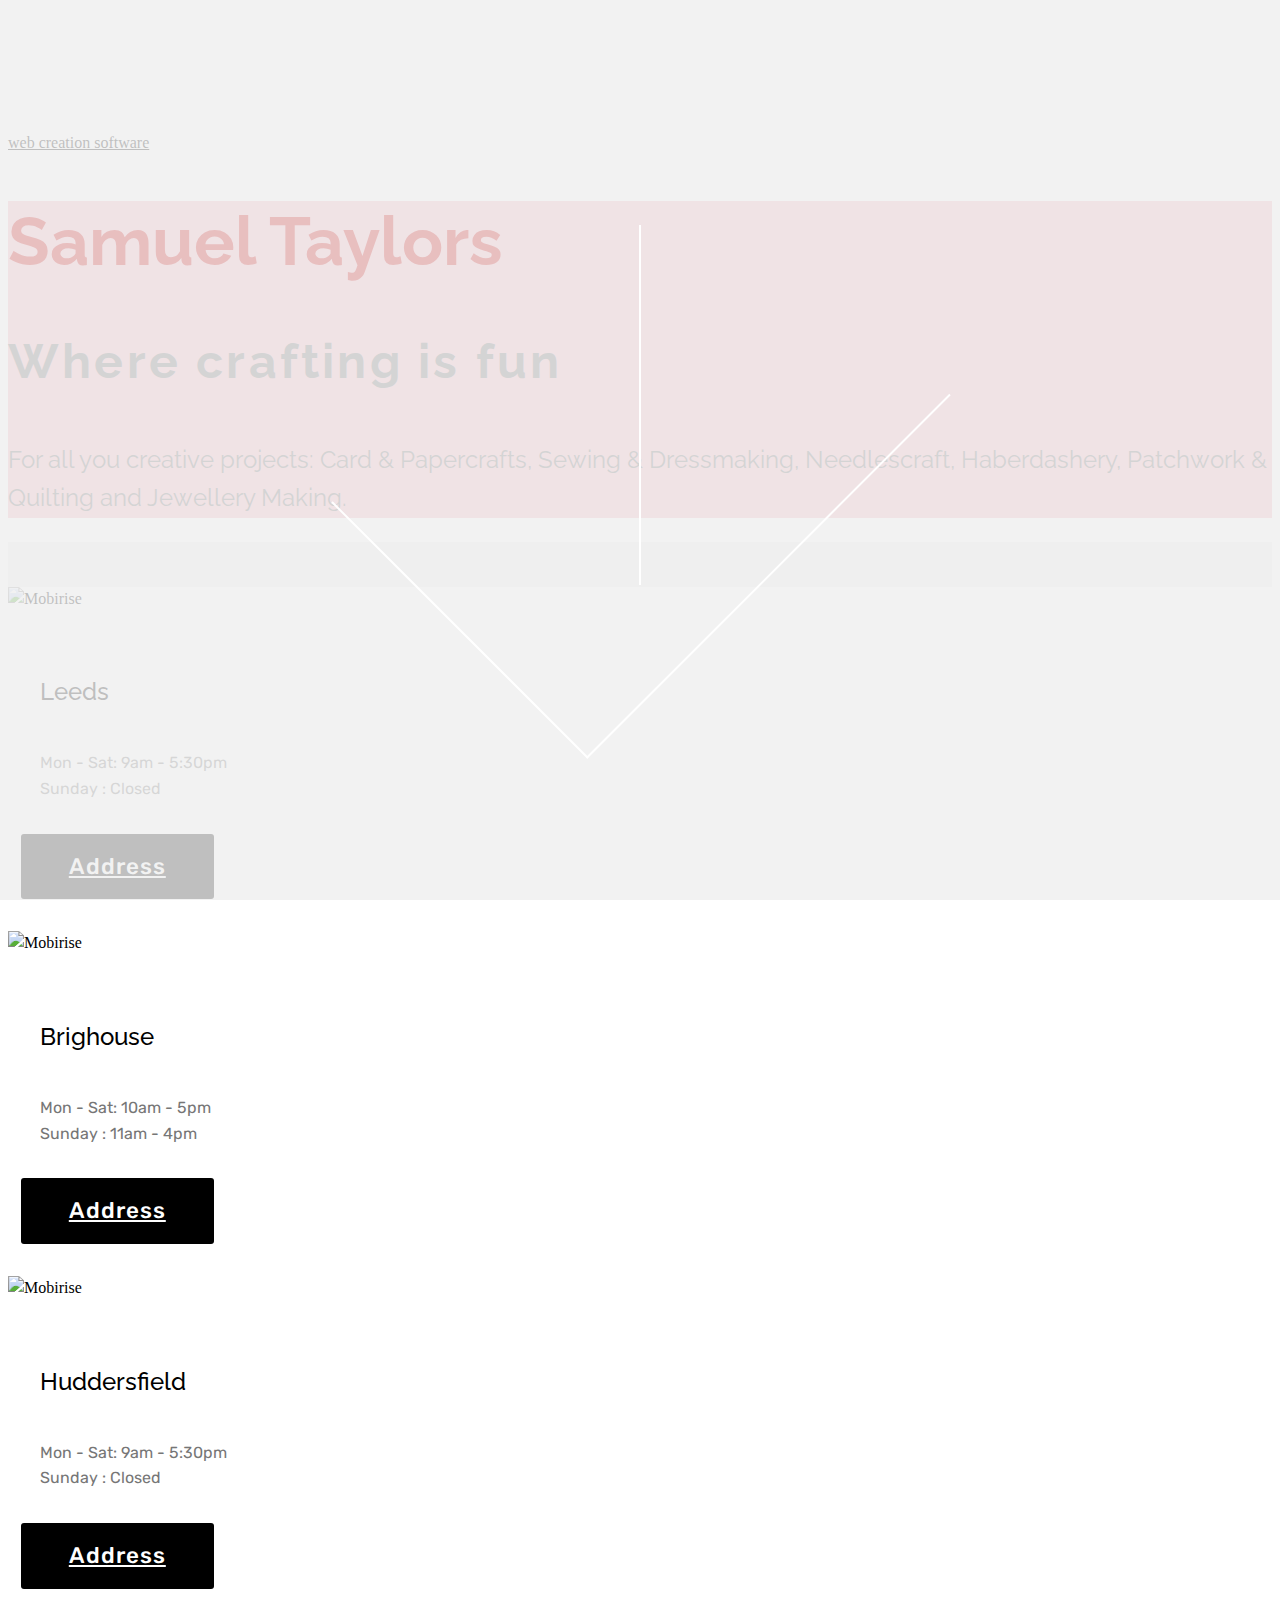
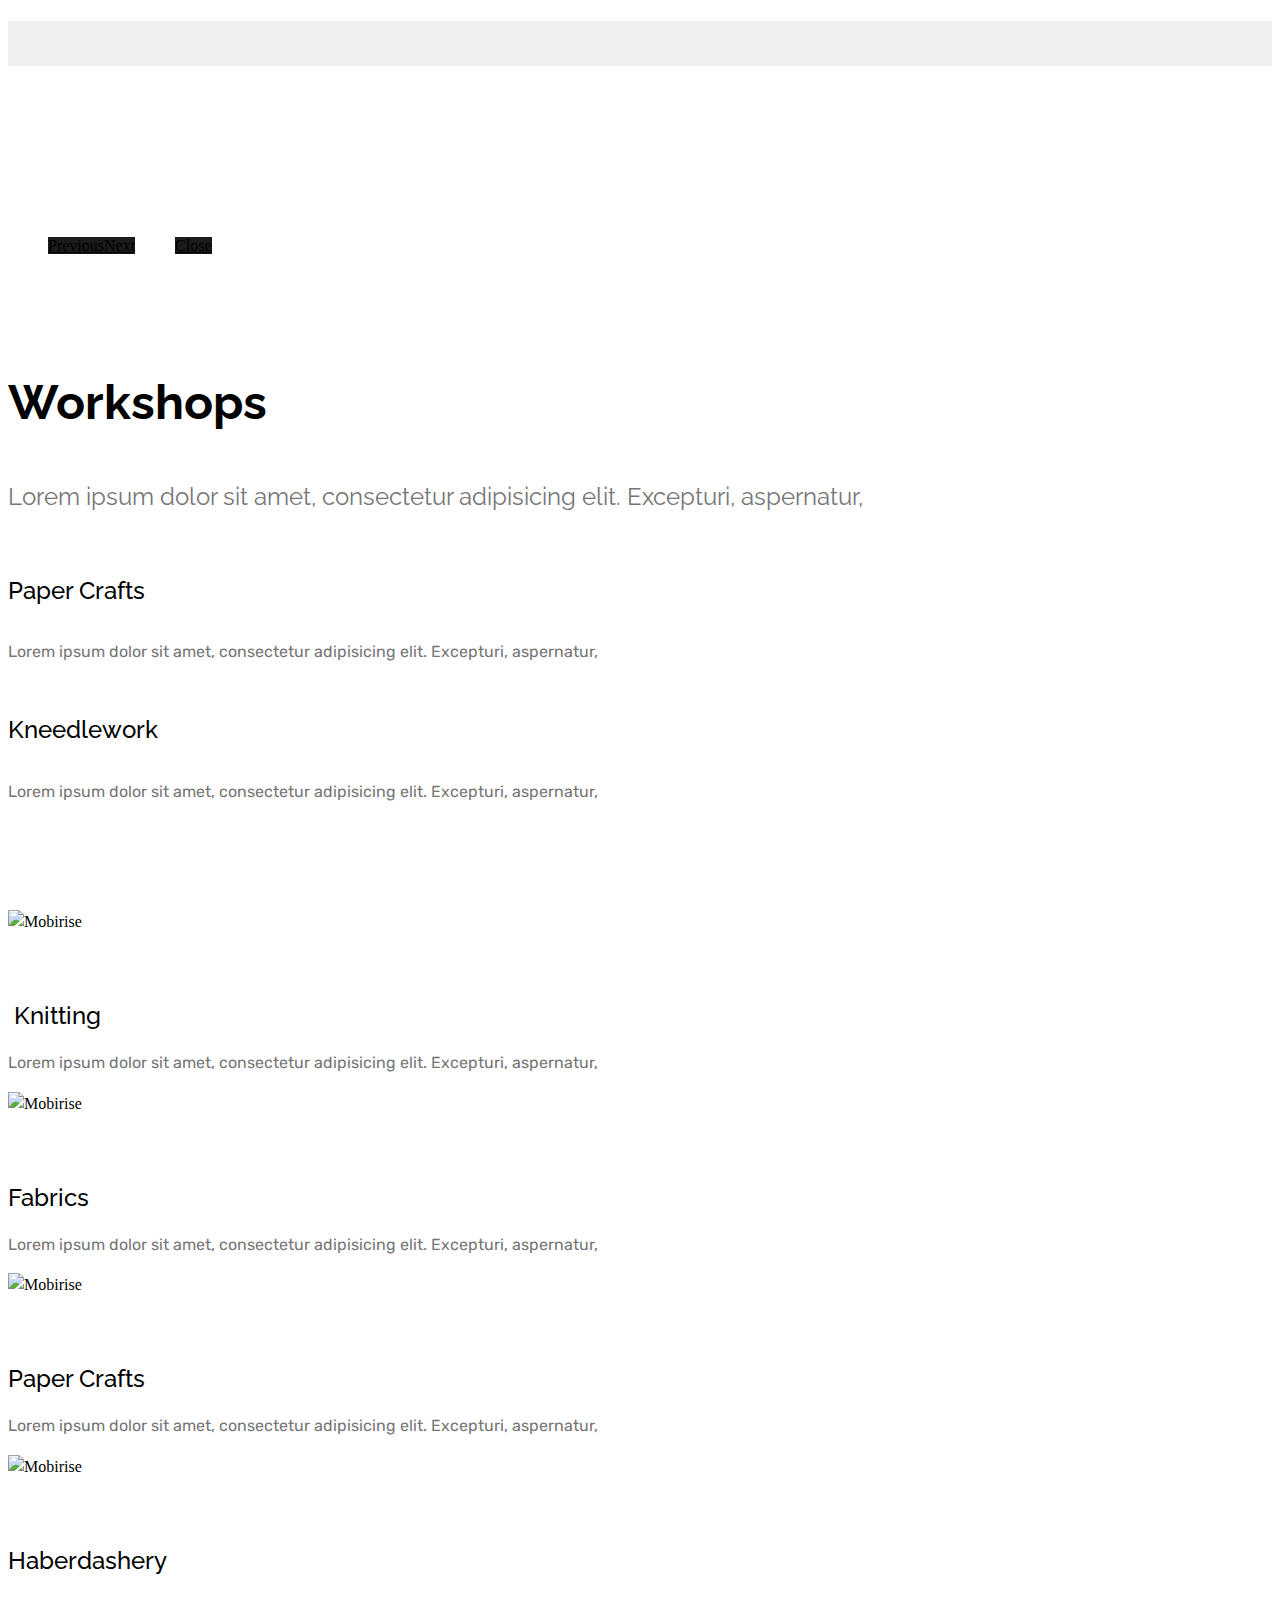
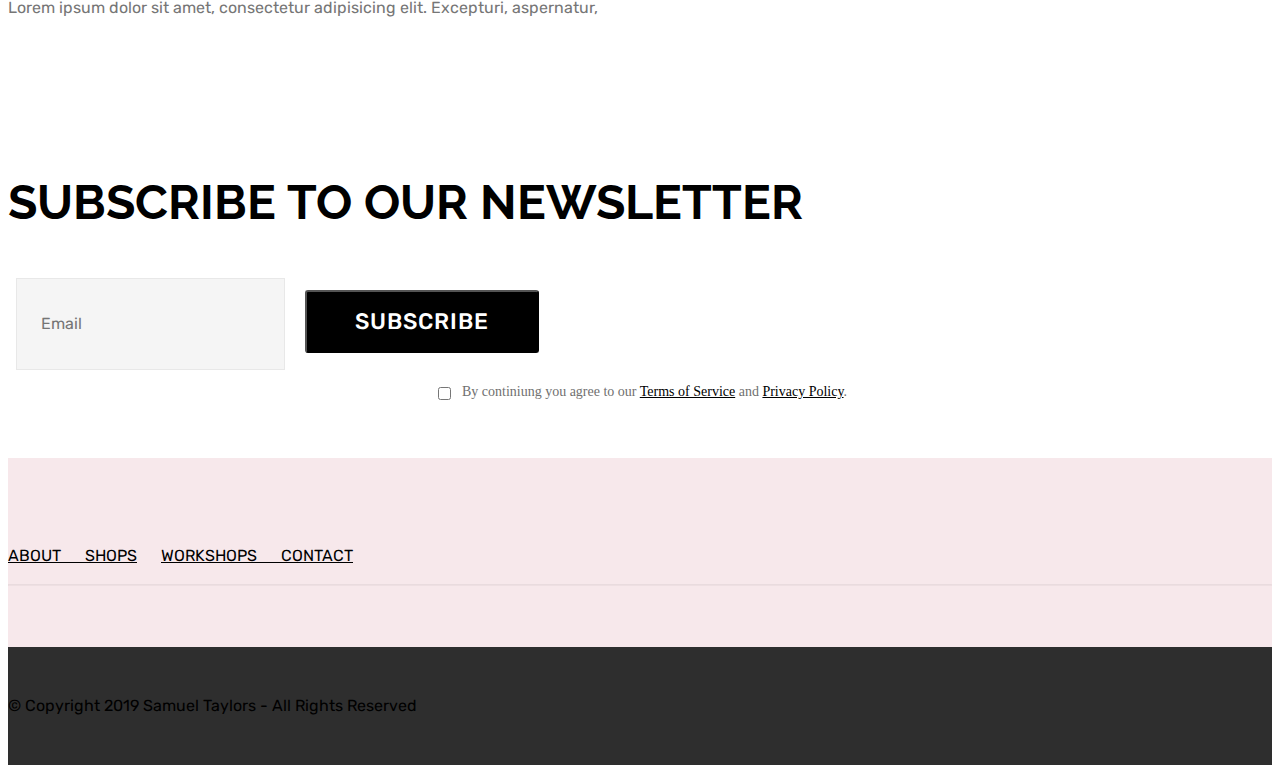
==== index.html @ 4680804d "A11y index.html" ====
<!DOCTYPE html>
<html lang="en">
<head>
  <!-- Site made with Mobirise Website Builder v4.9.1, https://mobirise.com -->
  <meta charset="UTF-8">
  <meta http-equiv="X-UA-Compatible" content="IE=edge">
  <meta name="generator" content="Mobirise v4.9.1, mobirise.com">
  <meta name="viewport" content="width=device-width, initial-scale=1, minimum-scale=1">
  <link rel="shortcut icon" href="assets/images/logo-122x117.png" type="image/x-icon">
  <meta name="description" content="">
  <title>Home</title>
  <link rel="stylesheet" href="assets/web/assets/mobirise-icons/mobirise-icons.css">
  <link rel="stylesheet" href="assets/tether/tether.min.css">
  <link rel="stylesheet" href="assets/bootstrap/css/bootstrap.min.css">
  <link rel="stylesheet" href="assets/bootstrap/css/bootstrap-grid.min.css">
  <link rel="stylesheet" href="assets/bootstrap/css/bootstrap-reboot.min.css">
  <link rel="stylesheet" href="assets/gdpr-plugin/gdpr-styles.css">
  <link rel="stylesheet" href="assets/dropdown/css/style.css">
  <link rel="stylesheet" href="assets/socicon/css/styles.css">
  <link rel="stylesheet" href="assets/theme/css/style.css">
  <link rel="stylesheet" href="assets/gallery/style.css">
  <link rel="stylesheet" href="assets/mobirise/css/mbr-additional.css" type="text/css">
  
  
  
</head>
<body>
  <section class="menu cid-rgDtXICFi7" once="menu" id="menu2-3">

    

    <nav class="navbar navbar-expand beta-menu navbar-dropdown align-items-center navbar-fixed-top navbar-toggleable-sm bg-color transparent">
        <button class="navbar-toggler navbar-toggler-right" type="button" data-toggle="collapse" data-target="#navbarSupportedContent" aria-controls="navbarSupportedContent" aria-expanded="false" aria-label="Toggle navigation">
            <div class="hamburger">
                <span></span>
                <span></span>
                <span></span>
                <span></span>
            </div>
        </button>
        <div class="menu-logo">
            <div class="navbar-brand">
                <span class="navbar-logo">
                    
                        <img src="assets/images/logo-122x117.png" alt="" title="" style="height: 6.7rem;">
                    
                </span>
                
            </div>
        </div>
        <div class="collapse navbar-collapse" id="navbarSupportedContent">
            <ul class="navbar-nav nav-dropdown nav-right" data-app-modern-menu="true"><li class="nav-item">
                    <a class="nav-link link text-black display-4" href="index.html">
                        Home</a>
                </li>
                <li class="nav-item">
                    <a class="nav-link link text-black display-4" href="contacts.html">
                        Contact</a>
                </li></ul>
            
        </div>
    </nav>
</section>

<section class="engine"><a href="https://mobirise.info/i">web creation software</a></section><section class="header10 cid-rgE1IHAUk3 mbr-fullscreen" id="header10-5">

    

    

    <div class="container">
        <div class="media-container-column mbr-white p-5 align-left col-lg-8 col-md-10 ml-auto">
            <h1 class="mbr-section-title mbr-bold pb-3 mbr-fonts-style display-1">
                Samuel Taylors</h1>
            <h3 class="mbr-section-subtitle mbr-light pb-3 mbr-fonts-style display-2">
                Where crafting is fun</h3>
            <p class="mbr-text pb-3 mbr-fonts-style display-5">
               For all you creative projects: Card &amp; Papercrafts, Sewing &amp; Dressmaking, Needlescraft, Haberdashery, Patchwork &amp; Quilting and Jewellery Making.</p>
            
        </div>
    </div>

    <div class="mbr-arrow hidden-sm-down">
        <a href="#next" aria-hidden="true" tabindex="-1">
            <i class="mbri-down mbr-iconfont"></i>
        </a>
    </div>
</section>

<section class="features3 cid-rgEeWAbpLh" id="features3-k">

    

    
    <div class="container">
        <div class="media-container-row">
            <div class="card p-3 col-12 col-md-6 col-lg-4">
                <div class="card-wrapper">
                    <div class="card-img">
                        <img src="assets/images/14592047-1698384100491399-7368261587380994048-n-1-676x676.jpg" alt="Mobirise" title="">
                    </div>
                    <div class="card-box">
                        <h4 class="card-title mbr-fonts-style display-5">
                            Leeds</h4>
                        <p class="mbr-text mbr-fonts-style display-7">Mon - Sat: 9am - 5:30pm 
<br>Sunday : Closed</p>
                    </div>
                    <div class="mbr-section-btn text-center"><a href="shops.html" class="btn btn-primary display-4">
                            Address</a></div>
                </div>
            </div>

            <div class="card p-3 col-12 col-md-6 col-lg-4">
                <div class="card-wrapper">
                    <div class="card-img">
                        <img src="assets/images/11262901-435699839951366-1757682902-n-676x676.jpg" alt="Mobirise" title="">
                    </div>
                    <div class="card-box">
                        <h4 class="card-title mbr-fonts-style display-5">Brighouse</h4>
                        <p class="mbr-text mbr-fonts-style display-7">Mon - Sat: 10am - 5pm 
<br>Sunday : 11am - 4pm</p>
                    </div>
                    <div class="mbr-section-btn text-center"><a href="shops.html" class="btn btn-primary display-4">
                            Address</a></div>
                </div>
            </div>

            <div class="card p-3 col-12 col-md-6 col-lg-4">
                <div class="card-wrapper">
                    <div class="card-img">
                        <img src="assets/images/15877403-1511695622178359-7654838121950871552-n-676x676.jpg" alt="Mobirise" title="">
                    </div>
                    <div class="card-box">
                        <h4 class="card-title mbr-fonts-style display-5">
                            Huddersfield</h4>
                        <p class="mbr-text mbr-fonts-style display-7">Mon - Sat: 9am - 5:30pm 
<br>Sunday : Closed</p>
                    </div>
                    <div class="mbr-section-btn text-center"><a href="shops.html" class="btn btn-primary display-4">
                            Address</a></div>
                </div>
            </div>

            
        </div>
    </div>
</section>

<section class="mbr-gallery mbr-slider-carousel cid-rgE2yT3lCL" id="gallery3-e">

    

    <div>
        <div><!-- Filter --><!-- Gallery --><div class="mbr-gallery-row"><div class="mbr-gallery-layout-default"><div><div><div class="mbr-gallery-item mbr-gallery-item--p0" data-video-url="false" data-tags="Awesome"><div href="#lb-gallery3-e" data-slide-to="0" data-toggle="modal"><img src="assets/images/emma-louise-comerford-765886-unsplash-1-2000x1250-800x450.jpg" alt="" title=""><span class="icon-focus"></span></div></div><div class="mbr-gallery-item mbr-gallery-item--p0" data-video-url="false" data-tags="Awesome"><div href="#lb-gallery3-e" data-slide-to="1" data-toggle="modal"><img src="assets/images/olliss-145098-unsplash-1-2000x1333-800x449.jpg" alt="" title=""><span class="icon-focus"></span></div></div><div class="mbr-gallery-item mbr-gallery-item--p0" data-video-url="false" data-tags="Responsive"><div href="#lb-gallery3-e" data-slide-to="2" data-toggle="modal"><img src="assets/images/jo-szczepanska-57782-unsplash-2000x1333-800x450.jpg" alt="" title=""><span class="icon-focus"></span></div></div><div class="mbr-gallery-item mbr-gallery-item--p0" data-video-url="false" data-tags="Animated"><div href="#lb-gallery3-e" data-slide-to="3" data-toggle="modal"><img src="assets/images/prince-abid-653931-unsplash-2000x1333-800x450.jpg" alt="" title=""><span class="icon-focus"></span></div></div></div></div><div class="clearfix"></div></div></div><!-- Lightbox --><div data-app-prevent-settings="" class="mbr-slider modal fade carousel slide" tabindex="-1" data-keyboard="true" data-interval="false" id="lb-gallery3-e"><div class="modal-dialog"><div class="modal-content"><div class="modal-body"><div class="carousel-inner"><div class="carousel-item"><img src="assets/images/emma-louise-comerford-765886-unsplash-1-2000x1250.jpg" alt="" title=""></div><div class="carousel-item"><img src="assets/images/olliss-145098-unsplash-1-2000x1333.jpg" alt="" title=""></div><div class="carousel-item"><img src="assets/images/jo-szczepanska-57782-unsplash-2000x1333.jpg" alt="" title=""></div><div class="carousel-item active"><img src="assets/images/prince-abid-653931-unsplash-2000x1333.jpg" alt="" title=""></div></div><a class="carousel-control carousel-control-prev" role="button" data-slide="prev" href="#lb-gallery3-e"><span class="mbri-left mbr-iconfont" aria-hidden="true"></span><span class="sr-only">Previous</span></a><a class="carousel-control carousel-control-next" role="button" data-slide="next" href="#lb-gallery3-e"><span class="mbri-right mbr-iconfont" aria-hidden="true"></span><span class="sr-only">Next</span></a><a class="close" href="#" role="button" data-dismiss="modal"><span class="sr-only">Close</span></a></div></div></div></div></div>
    </div>

</section>

<section class="features11 cid-rgE26LW7Eg" id="features11-a">

    

    

    <div class="container">   
        <div class="col-md-12">
            <div class="media-container-row">
                <div class="mbr-figure m-auto" style="width: 50%;">
                    <img src="assets/images/11378776-1476933809264027-1594533710-n-640x640.jpg" alt="" title="">
                </div>
                <div class=" align-left aside-content">
                    <h2 class="mbr-title pt-2 mbr-fonts-style display-2">Workshops</h2>
                    <div class="mbr-section-text">
                        <p class="mbr-text mb-5 pt-3 mbr-light mbr-fonts-style display-5">Lorem ipsum dolor sit amet, consectetur adipisicing elit. Excepturi, aspernatur,&nbsp;</p>
                    </div>

                    <div class="block-content">
                        <div class="card p-3 pr-3">
                            <div class="media">
                                <div class=" align-self-center card-img pb-3">
                                    <span class="mbr-iconfont mbri-image-gallery"></span>
                                </div>     
                                <div class="media-body">
                                    <h4 class="card-title mbr-fonts-style display-5">
                                        Paper Crafts</h4>
                                </div>
                            </div>                

                            <div class="card-box">
                                <p class="block-text mbr-fonts-style display-7">
                                   Lorem ipsum dolor sit amet, consectetur adipisicing elit. Excepturi, aspernatur,  
                                </p>
                            </div>
                        </div>

                        <div class="card p-3 pr-3">
                            <div class="media">
                                <div class="align-self-center card-img pb-3">
                                    <span class="mbr-iconfont mbri-sun"></span>
                                </div>     
                                <div class="media-body">
                                    <h4 class="card-title mbr-fonts-style display-5">
                                        Kneedlework</h4>
                                </div>
                            </div>                

                            <div class="card-box">
                                <p class="block-text mbr-fonts-style display-7">
                                    Lorem ipsum dolor sit amet, consectetur adipisicing elit. Excepturi, aspernatur, 
                                </p>
                            </div>
                        </div>
                    </div>
                </div>
            </div>
        </div> 
    </div>          
</section>

<section class="features2 cid-rgEk2t7Nbr" id="features2-w">

    

    <div class="mbr-overlay" style="opacity: 0.8; background-color: rgb(239, 239, 239);">
    </div>
    
    <div class="container">
        <div class="media-container-row">
            <div class="card p-3 col-12 col-md-6 col-lg-3">
                <div class="card-wrapper">
                    <div class="card-img">
                        <img src="assets/images/emma-louise-comerford-765886-unsplash-1-2000x1250.jpg" alt="Mobirise" title="">
                    </div>
                    <div class="card-box">
                        <h4 class="card-title pb-3 mbr-fonts-style display-5">&nbsp;Knitting</h4>
                        <p class="mbr-text mbr-fonts-style display-7">Lorem ipsum dolor sit amet, consectetur adipisicing elit. Excepturi, aspernatur,&nbsp;</p>
                    </div>
                </div>
            </div>

            <div class="card p-3 col-12 col-md-6 col-lg-3">
                <div class="card-wrapper">
                    <div class="card-img">
                        <img src="assets/images/14592047-1698384100491399-7368261587380994048-n-490x490.jpg" alt="Mobirise" title="">
                    </div>
                    <div class="card-box ">
                        <h4 class="card-title pb-3 mbr-fonts-style display-5">
                            Fabrics</h4>
                        <p class="mbr-text mbr-fonts-style display-7">Lorem ipsum dolor sit amet, consectetur adipisicing elit. Excepturi, aspernatur,&nbsp;</p>
                    </div>
                </div>
            </div>

            <div class="card p-3 col-12 col-md-6 col-lg-3">
                <div class="card-wrapper">
                    <div class="card-img">
                        <img src="assets/images/prince-abid-653931-unsplash-2000x1333-800x450.jpg" alt="Mobirise" title="">
                    </div>
                    <div class="card-box">
                        <h4 class="card-title pb-3 mbr-fonts-style display-5">
                            Paper Crafts</h4>
                        <p class="mbr-text mbr-fonts-style display-7">Lorem ipsum dolor sit amet, consectetur adipisicing elit. Excepturi, aspernatur,&nbsp;</p>
                    </div>
                </div>
            </div>

            <div class="card p-3 col-12 col-md-6 col-lg-3">
                <div class="card-wrapper">
                    <div class="card-img">
                        <img src="assets/images/lisa-woakes-697094-unsplash-1-2000x1333.jpg" alt="Mobirise" title="">
                    </div>
                    <div class="card-box">
                        <h4 class="card-title pb-3 mbr-fonts-style display-5">
                            Haberdashery</h4>
                        <p class="mbr-text mbr-fonts-style display-7">Lorem ipsum dolor sit amet, consectetur adipisicing elit. Excepturi, aspernatur,&nbsp;<br></p>
                    </div>
                </div>
            </div>
        </div>
    </div>
</section>

<section class="mbr-section form3 cid-rgEtybHeIY" id="form3-z">

    

    

    <div class="container">
        <div class="row justify-content-center">
            <div class="title col-12 col-lg-8">
                <h2 class="align-center pb-2 mbr-fonts-style display-2">
                    SUBSCRIBE TO OUR NEWSLETTER</h2>
                
            </div>
        </div>

        <div class="row py-2 justify-content-center">
            <div class="col-12 col-lg-6  col-md-8 " data-form-type="formoid">
                <div data-form-alert="" hidden="">
                        Thanks for filling out the form!
                </div>
                <form class="mbr-form" action="https://mobirise.com/" method="post" data-form-title="Mobirise Form"><input type="hidden" name="email" data-form-email="true" value="XIqDJhnC90ggf4HvvGjCTuewtPKQy+YWRyUHDoynukMwa2ceG6NKmqdQHPEByuZIrTLkXJD6rYILdZLP8TjqO1bDhPaETH2jdhtx78uqVBsfR1U1DLdQB/Sqls7TZm3/">
                    <div class="mbr-subscribe input-group">
                        <input class="form-control" type="email" name="email" placeholder="Email" data-form-field="Email" required="" id="email-form3-z" title="Email">
                        <span class="input-group-btn">
                            <button href="" type="submit" class="btn btn-primary  display-4">SUBSCRIBE</button>
                        </span>
                    </div>
                <span class="gdpr-block "><label><input type="checkbox" name="gdpr" id="gdpr-form3-z" required="">By continiung you agree to our <a href="terms.html">Terms of Service</a> and <a href="policy.html">Privacy Policy</a>.</label></span></form>
            </div>
        </div>
    </div>
</section>

<section class="cid-rgEtsjH4gN" id="footer5-x">

    

    

    <div class="container">
        <div class="media-container-row">
            <div class="col-md-3">
                <div class="media-wrap">
                    
                       <img src="assets/images/logo-147x141.png" alt="" title="">
                    
                </div>
            </div>
            <div class="col-md-9">
                <p class="mbr-text align-right links mbr-fonts-style display-7">
                    <a href="index.html" class="text-black">ABOUT &nbsp;&nbsp;&nbsp;&nbsp;
</a><a href="page1.html" class="text-black">SHOPS</a> &nbsp;&nbsp;&nbsp;&nbsp;
<a href="page2.html" class="text-black">WORKSHOPS &nbsp;&nbsp;&nbsp;&nbsp;
</a>                    <a href="page3.html" class="text-black">CONTACT</a>
                </p>
            </div>
        </div>
        <div class="footer-lower">
            <div class="media-container-row">
                <div class="col-md-12">
                    <hr>
                </div>
            </div>
            <div class="media-container-row mbr-white">
                <div class="col-md-6 copyright">
                    <p class="mbr-text mbr-fonts-style display-7">
                        
                    </p>
                </div>
                <div class="col-md-6">
                    <div class="social-list align-right">
                        <div class="soc-item">
                            <a href="https://twitter.com/mobirise" target="_blank" title="Twitter">
                                <span class="socicon-twitter socicon mbr-iconfont mbr-iconfont-social"></span>
                            </a>
                        </div>
                        <div class="soc-item">
                            <a href="https://www.facebook.com/pages/Mobirise/1616226671953247" target="_blank" title="Facebook">
                                <span class="socicon-facebook socicon mbr-iconfont mbr-iconfont-social"></span>
                            </a>
                        </div>
                        <div class="soc-item">
                            <a href="https://www.youtube.com/c/mobirise" target="_blank" title="Youtube">
                                <span class="socicon-youtube socicon mbr-iconfont mbr-iconfont-social"></span>
                            </a>
                        </div>
                        <div class="soc-item">
                            <a href="https://instagram.com/mobirise" target="_blank" title="Instagram">
                                <span class="socicon-instagram socicon mbr-iconfont mbr-iconfont-social"></span>
                            </a>
                        </div>
                        
                        
                    </div>
                </div>
            </div>
        </div>
    </div>
</section>

<section once="" class="cid-rgE2oh7KEP" id="footer6-d">

    

    

    <div class="container">
        <div class="media-container-row align-center mbr-white">
            <div class="col-12">
                <p class="mbr-text mb-0 mbr-fonts-style display-7">
                    © Copyright 2019 Samuel Taylors - All Rights Reserved
                </p>
            </div>
        </div>
    </div>
</section>


  <script src="assets/web/assets/jquery/jquery.min.js"></script>
  <script src="assets/popper/popper.min.js"></script>
  <script src="assets/tether/tether.min.js"></script>
  <script src="assets/bootstrap/js/bootstrap.min.js"></script>
  <script src="assets/smoothscroll/smooth-scroll.js"></script>
  <script src="assets/cookies-alert-plugin/cookies-alert-core.js"></script>
  <script src="assets/cookies-alert-plugin/cookies-alert-script.js"></script>
  <script src="assets/dropdown/js/script.min.js"></script>
  <script src="assets/touchswipe/jquery.touch-swipe.min.js"></script>
  <script src="assets/masonry/masonry.pkgd.min.js"></script>
  <script src="assets/imagesloaded/imagesloaded.pkgd.min.js"></script>
  <script src="assets/bootstrapcarouselswipe/bootstrap-carousel-swipe.js"></script>
  <script src="assets/vimeoplayer/jquery.mb.vimeo_player.js"></script>
  <script src="assets/theme/js/script.js"></script>
  <script src="assets/slidervideo/script.js"></script>
  <script src="assets/gallery/player.min.js"></script>
  <script src="assets/gallery/script.js"></script>
  <script src="assets/formoid/formoid.min.js"></script>
  
  
 <div id="scrollToTop" class="scrollToTop mbr-arrow-up"><a style="text-align: center;"><i class="mbr-arrow-up-icon mbr-arrow-up-icon-cm cm-icon cm-icon-smallarrow-up")></i></a></div>
  <input name="cookieData" type="hidden" data-cookie-text="We use cookies to give you the best experience. Read our <a href='privacy.html'>cookie policy</a>.">
  </body>
</html>
---- assets/gdpr-plugin/gdpr-styles.css ----
.gdpr-block {
    padding: 10px 0;
    font-size: 14px;
    display: block;
    text-align: center;
}
.gdpr-block.covert {
	display: none;
}
.gdpr-block label input {
    width: 15px;
    margin-right: 10px;
    vertical-align: middle;
}
.gdpr-block label {
    color: #707070;
    vertical-align: middle;
    user-select: none;
    margin-bottom: 0;
    display: inline;
}
---- assets/mobirise/css/mbr-additional.css ----
@import url(https://fonts.googleapis.com/css?family=Raleway:100,100i,200,200i,300,300i,400,400i,500,500i,600,600i,700,700i,800,800i,900,900i);
@import url(https://fonts.googleapis.com/css?family=Rubik:300,300i,400,400i,500,500i,700,700i,900,900i);





body {
  font-style: normal;
  line-height: 1.5;
}
.mbr-section-title {
  font-style: normal;
  line-height: 1.2;
}
.mbr-section-subtitle {
  line-height: 1.3;
}
.mbr-text {
  font-style: normal;
  line-height: 1.6;
}
.display-1 {
  font-family: 'Raleway', sans-serif;
  font-size: 4.25rem;
}
.display-1 > .mbr-iconfont {
  font-size: 6.8rem;
}
.display-2 {
  font-family: 'Raleway', sans-serif;
  font-size: 3rem;
}
.display-2 > .mbr-iconfont {
  font-size: 4.8rem;
}
.display-4 {
  font-family: 'Rubik', sans-serif;
  font-size: 1.4rem;
}
.display-4 > .mbr-iconfont {
  font-size: 2.24rem;
}
.display-5 {
  font-family: 'Raleway', sans-serif;
  font-size: 1.5rem;
}
.display-5 > .mbr-iconfont {
  font-size: 2.4rem;
}
.display-7 {
  font-family: 'Rubik', sans-serif;
  font-size: 1rem;
}
.display-7 > .mbr-iconfont {
  font-size: 1.6rem;
}
/* ---- Fluid typography for mobile devices ---- */
/* 1.4 - font scale ratio ( bootstrap == 1.42857 ) */
/* 100vw - current viewport width */
/* (48 - 20)  48 == 48rem == 768px, 20 == 20rem == 320px(minimal supported viewport) */
/* 0.65 - min scale variable, may vary */
@media (max-width: 768px) {
  .display-1 {
    font-size: 3.4rem;
    font-size: calc( 2.1374999999999997rem + (4.25 - 2.1374999999999997) * ((100vw - 20rem) / (48 - 20)));
    line-height: calc( 1.4 * (2.1374999999999997rem + (4.25 - 2.1374999999999997) * ((100vw - 20rem) / (48 - 20))));
  }
  .display-2 {
    font-size: 2.4rem;
    font-size: calc( 1.7rem + (3 - 1.7) * ((100vw - 20rem) / (48 - 20)));
    line-height: calc( 1.4 * (1.7rem + (3 - 1.7) * ((100vw - 20rem) / (48 - 20))));
  }
  .display-4 {
    font-size: 1.12rem;
    font-size: calc( 1.14rem + (1.4 - 1.14) * ((100vw - 20rem) / (48 - 20)));
    line-height: calc( 1.4 * (1.14rem + (1.4 - 1.14) * ((100vw - 20rem) / (48 - 20))));
  }
  .display-5 {
    font-size: 1.2rem;
    font-size: calc( 1.175rem + (1.5 - 1.175) * ((100vw - 20rem) / (48 - 20)));
    line-height: calc( 1.4 * (1.175rem + (1.5 - 1.175) * ((100vw - 20rem) / (48 - 20))));
  }
}
/* Buttons */
.btn {
  font-weight: 500;
  border-width: 2px;
  font-style: normal;
  letter-spacing: 1px;
  margin: .4rem .8rem;
  white-space: normal;
  -webkit-transition: all 0.3s ease-in-out;
  -moz-transition: all 0.3s ease-in-out;
  transition: all 0.3s ease-in-out;
  display: inline-flex;
  align-items: center;
  justify-content: center;
  word-break: break-word;
  -webkit-align-items: center;
  -webkit-justify-content: center;
  display: -webkit-inline-flex;
  padding: 1rem 3rem;
  border-radius: 3px;
}
.btn-sm {
  font-weight: 500;
  letter-spacing: 1px;
  -webkit-transition: all 0.3s ease-in-out;
  -moz-transition: all 0.3s ease-in-out;
  transition: all 0.3s ease-in-out;
  padding: 0.6rem 1.5rem;
  border-radius: 3px;
}
.btn-md {
  font-weight: 500;
  letter-spacing: 1px;
  margin: .4rem .8rem !important;
  -webkit-transition: all 0.3s ease-in-out;
  -moz-transition: all 0.3s ease-in-out;
  transition: all 0.3s ease-in-out;
  padding: 1rem 3rem;
  border-radius: 3px;
}
.btn-lg {
  font-weight: 500;
  letter-spacing: 1px;
  margin: .4rem .8rem !important;
  -webkit-transition: all 0.3s ease-in-out;
  -moz-transition: all 0.3s ease-in-out;
  transition: all 0.3s ease-in-out;
  padding: 1.2rem 3.2rem;
  border-radius: 3px;
}
.bg-primary {
  background-color: #ff7f9f !important;
}
.bg-success {
  background-color: #f7ed4a !important;
}
.bg-info {
  background-color: #82786e !important;
}
.bg-warning {
  background-color: #879a9f !important;
}
.bg-danger {
  background-color: #b1a374 !important;
}
.btn-primary,
.btn-primary:active {
  background-color: #000 !important;
  border-color: #000 !important;
  color: #ffffff !important;
}
.btn-primary:hover,
.btn-primary:focus,
.btn-primary.focus,
.btn-primary.active {
  color: #ffffff !important;
  background-color: #ff3266 !important;
  border-color: #ff3266 !important;
}
.btn-primary.disabled,
.btn-primary:disabled {
  color: #ffffff !important;
  background-color: #ff3266 !important;
  border-color: #ff3266 !important;
}
.btn-secondary,
.btn-secondary:active {
  background-color: #ff7f9f !important;
  border-color: #ff7f9f !important;
  color: #ffffff !important;
}
.btn-secondary:hover,
.btn-secondary:focus,
.btn-secondary.focus,
.btn-secondary.active {
  color: #ffffff !important;
  background-color: #ff3266 !important;
  border-color: #ff3266 !important;
}
.btn-secondary.disabled,
.btn-secondary:disabled {
  color: #ffffff !important;
  background-color: #ff3266 !important;
  border-color: #ff3266 !important;
}
.btn-info,
.btn-info:active {
  background-color: #82786e !important;
  border-color: #82786e !important;
  color: #ffffff !important;
}
.btn-info:hover,
.btn-info:focus,
.btn-info.focus,
.btn-info.active {
  color: #ffffff !important;
  background-color: #59524b !important;
  border-color: #59524b !important;
}
.btn-info.disabled,
.btn-info:disabled {
  color: #ffffff !important;
  background-color: #59524b !important;
  border-color: #59524b !important;
}
.btn-success,
.btn-success:active {
  background-color: #f7ed4a !important;
  border-color: #f7ed4a !important;
  color: #3f3c03 !important;
}
.btn-success:hover,
.btn-success:focus,
.btn-success.focus,
.btn-success.active {
  color: #3f3c03 !important;
  background-color: #eadd0a !important;
  border-color: #eadd0a !important;
}
.btn-success.disabled,
.btn-success:disabled {
  color: #3f3c03 !important;
  background-color: #eadd0a !important;
  border-color: #eadd0a !important;
}
.btn-warning,
.btn-warning:active {
  background-color: #879a9f !important;
  border-color: #879a9f !important;
  color: #ffffff !important;
}
.btn-warning:hover,
.btn-warning:focus,
.btn-warning.focus,
.btn-warning.active {
  color: #ffffff !important;
  background-color: #617479 !important;
  border-color: #617479 !important;
}
.btn-warning.disabled,
.btn-warning:disabled {
  color: #ffffff !important;
  background-color: #617479 !important;
  border-color: #617479 !important;
}
.btn-danger,
.btn-danger:active {
  background-color: #b1a374 !important;
  border-color: #b1a374 !important;
  color: #ffffff !important;
}
.btn-danger:hover,
.btn-danger:focus,
.btn-danger.focus,
.btn-danger.active {
  color: #ffffff !important;
  background-color: #8b7d4e !important;
  border-color: #8b7d4e !important;
}
.btn-danger.disabled,
.btn-danger:disabled {
  color: #ffffff !important;
  background-color: #8b7d4e !important;
  border-color: #8b7d4e !important;
}
.btn-white {
  color: #333333 !important;
}
.btn-white,
.btn-white:active {
  background-color: #ffffff !important;
  border-color: #ffffff !important;
  color: #808080 !important;
}
.btn-white:hover,
.btn-white:focus,
.btn-white.focus,
.btn-white.active {
  color: #808080 !important;
  background-color: #d9d9d9 !important;
  border-color: #d9d9d9 !important;
}
.btn-white.disabled,
.btn-white:disabled {
  color: #808080 !important;
  background-color: #d9d9d9 !important;
  border-color: #d9d9d9 !important;
}
.btn-black,
.btn-black:active {
  background-color: #333333 !important;
  border-color: #333333 !important;
  color: #ffffff !important;
}
.btn-black:hover,
.btn-black:focus,
.btn-black.focus,
.btn-black.active {
  color: #ffffff !important;
  background-color: #0d0d0d !important;
  border-color: #0d0d0d !important;
}
.btn-black.disabled,
.btn-black:disabled {
  color: #ffffff !important;
  background-color: #0d0d0d !important;
  border-color: #0d0d0d !important;
}
.btn-primary-outline,
.btn-primary-outline:active {
  background: none;
  border-color: #ff1952;
  color: #ff1952;
}
.btn-primary-outline:hover,
.btn-primary-outline:focus,
.btn-primary-outline.focus,
.btn-primary-outline.active {
  color: #ffffff;
  background-color: #ff7f9f;
  border-color: #ff7f9f;
}
.btn-primary-outline.disabled,
.btn-primary-outline:disabled {
  color: #ffffff !important;
  background-color: #ff7f9f !important;
  border-color: #ff7f9f !important;
}
.btn-secondary-outline,
.btn-secondary-outline:active {
  background: none;
  border-color: #ff1952;
  color: #ff1952;
}
.btn-secondary-outline:hover,
.btn-secondary-outline:focus,
.btn-secondary-outline.focus,
.btn-secondary-outline.active {
  color: #ffffff;
  background-color: #ff7f9f;
  border-color: #ff7f9f;
}
.btn-secondary-outline.disabled,
.btn-secondary-outline:disabled {
  color: #ffffff !important;
  background-color: #ff7f9f !important;
  border-color: #ff7f9f !important;
}
.btn-info-outline,
.btn-info-outline:active {
  background: none;
  border-color: #4b453f;
  color: #4b453f;
}
.btn-info-outline:hover,
.btn-info-outline:focus,
.btn-info-outline.focus,
.btn-info-outline.active {
  color: #ffffff;
  background-color: #82786e;
  border-color: #82786e;
}
.btn-info-outline.disabled,
.btn-info-outline:disabled {
  color: #ffffff !important;
  background-color: #82786e !important;
  border-color: #82786e !important;
}
.btn-success-outline,
.btn-success-outline:active {
  background: none;
  border-color: #d2c609;
  color: #d2c609;
}
.btn-success-outline:hover,
.btn-success-outline:focus,
.btn-success-outline.focus,
.btn-success-outline.active {
  color: #3f3c03;
  background-color: #f7ed4a;
  border-color: #f7ed4a;
}
.btn-success-outline.disabled,
.btn-success-outline:disabled {
  color: #3f3c03 !important;
  background-color: #f7ed4a !important;
  border-color: #f7ed4a !important;
}
.btn-warning-outline,
.btn-warning-outline:active {
  background: none;
  border-color: #55666b;
  color: #55666b;
}
.btn-warning-outline:hover,
.btn-warning-outline:focus,
.btn-warning-outline.focus,
.btn-warning-outline.active {
  color: #ffffff;
  background-color: #879a9f;
  border-color: #879a9f;
}
.btn-warning-outline.disabled,
.btn-warning-outline:disabled {
  color: #ffffff !important;
  background-color: #879a9f !important;
  border-color: #879a9f !important;
}
.btn-danger-outline,
.btn-danger-outline:active {
  background: none;
  border-color: #7a6e45;
  color: #7a6e45;
}
.btn-danger-outline:hover,
.btn-danger-outline:focus,
.btn-danger-outline.focus,
.btn-danger-outline.active {
  color: #ffffff;
  background-color: #b1a374;
  border-color: #b1a374;
}
.btn-danger-outline.disabled,
.btn-danger-outline:disabled {
  color: #ffffff !important;
  background-color: #b1a374 !important;
  border-color: #b1a374 !important;
}
.btn-black-outline,
.btn-black-outline:active {
  background: none;
  border-color: #000000;
  color: #000000;
}
.btn-black-outline:hover,
.btn-black-outline:focus,
.btn-black-outline.focus,
.btn-black-outline.active {
  color: #ffffff;
  background-color: #333333;
  border-color: #333333;
}
.btn-black-outline.disabled,
.btn-black-outline:disabled {
  color: #ffffff !important;
  background-color: #333333 !important;
  border-color: #333333 !important;
}
.btn-white-outline,
.btn-white-outline:active,
.btn-white-outline.active {
  background: none;
  border-color: #ffffff;
  color: #ffffff;
}
.btn-white-outline:hover,
.btn-white-outline:focus,
.btn-white-outline.focus {
  color: #333333;
  background-color: #ffffff;
  border-color: #ffffff;
}
.text-primary {
  color: #ff7f9f !important;
}
.text-secondary {
  color: #ff7f9f !important;
}
.text-success {
  color: #f7ed4a !important;
}
.text-info {
  color: #82786e !important;
}
.text-warning {
  color: #879a9f !important;
}
.text-danger {
  color: #b1a374 !important;
}
.text-white {
  color: #ffffff !important;
}
.text-black {
  color: #000000 !important;
}
a.text-primary:hover,
a.text-primary:focus {
  color: #ff1952 !important;
}
a.text-secondary:hover,
a.text-secondary:focus {
  color: #ff1952 !important;
}
a.text-success:hover,
a.text-success:focus {
  color: #d2c609 !important;
}
a.text-info:hover,
a.text-info:focus {
  color: #4b453f !important;
}
a.text-warning:hover,
a.text-warning:focus {
  color: #55666b !important;
}
a.text-danger:hover,
a.text-danger:focus {
  color: #7a6e45 !important;
}
a.text-white:hover,
a.text-white:focus {
  color: #b3b3b3 !important;
}
a.text-black:hover,
a.text-black:focus {
  color: #4d4d4d !important;
}
.alert-success {
  background-color: #70c770;
}
.alert-info {
  background-color: #82786e;
}
.alert-warning {
  background-color: #879a9f;
}
.alert-danger {
  background-color: #b1a374;
}
.mbr-section-btn a.btn:not(.btn-form):hover,
.mbr-section-btn a.btn:not(.btn-form):focus {
  box-shadow: none !important;
}
.mbr-gallery-filter li.active .btn {
  background-color: #ff7f9f;
  border-color: #ff7f9f;
  color: #ffffff;
}
.mbr-gallery-filter li.active .btn:focus {
  box-shadow: none;
}
.btn-form {
  border-radius: 0;
}
.btn-form:hover {
  cursor: pointer;
}
a,
a:hover {
  color: #000;
}
.mbr-plan-header.bg-primary .mbr-plan-subtitle,
.mbr-plan-header.bg-primary .mbr-plan-price-desc {
  color: #ffffff;
}
.mbr-plan-header.bg-success .mbr-plan-subtitle,
.mbr-plan-header.bg-success .mbr-plan-price-desc {
  color: #ffffff;
}
.mbr-plan-header.bg-info .mbr-plan-subtitle,
.mbr-plan-header.bg-info .mbr-plan-price-desc {
  color: #beb8b2;
}
.mbr-plan-header.bg-warning .mbr-plan-subtitle,
.mbr-plan-header.bg-warning .mbr-plan-price-desc {
  color: #ced6d8;
}
.mbr-plan-header.bg-danger .mbr-plan-subtitle,
.mbr-plan-header.bg-danger .mbr-plan-price-desc {
  color: #dfd9c6;
}
/* Scroll to top button*/
#scrollToTop a i:before {
  content: '';
  position: absolute;
  height: 40%;
  top: 25%;
  background: #fff;
  width: 2px;
  left: calc(50% - 1px);
}
#scrollToTop a i:after {
  content: '';
  position: absolute;
  display: block;
  border-top: 2px solid #fff;
  border-right: 2px solid #fff;
  width: 40%;
  height: 40%;
  left: 30%;
  bottom: 30%;
  transform: rotate(135deg);
  -webkit-transform: rotate(135deg);
}
/* Others*/
.note-check a[data-value=Rubik] {
  font-style: normal;
}
.mbr-arrow a {
  color: #ffffff;
}
@media (max-width: 767px) {
  .mbr-arrow {
    display: none;
  }
}
.form-control-label {
  position: relative;
  cursor: pointer;
  margin-bottom: .357em;
  padding: 0;
}
.alert {
  color: #ffffff;
  border-radius: 0;
  border: 0;
  font-size: .875rem;
  line-height: 1.5;
  margin-bottom: 1.875rem;
  padding: 1.25rem;
  position: relative;
}
.alert.alert-form::after {
  background-color: inherit;
  bottom: -7px;
  content: "";
  display: block;
  height: 14px;
  left: 50%;
  margin-left: -7px;
  position: absolute;
  transform: rotate(45deg);
  width: 14px;
  -webkit-transform: rotate(45deg);
}
.form-control {
  background-color: #f5f5f5;
  box-shadow: none;
  color: #565656;
  font-family: 'Rubik', sans-serif;
  font-size: 1rem;
  line-height: 1.43;
  min-height: 3.5em;
  padding: 1.07em .5em;
}
.form-control > .mbr-iconfont {
  font-size: 1.6rem;
}
.form-control,
.form-control:focus {
  border: 1px solid #e8e8e8;
}
.form-active .form-control:invalid {
  border-color: red;
}
.mbr-overlay {
  background-color: #000;
  bottom: 0;
  left: 0;
  opacity: .5;
  position: absolute;
  right: 0;
  top: 0;
  z-index: 0;
}
blockquote {
  font-style: italic;
  padding: 10px 0 10px 20px;
  font-size: 1.09rem;
  position: relative;
  border-color: #ff7f9f;
  border-width: 3px;
}
ul,
ol,
pre,
blockquote {
  margin-bottom: 2.3125rem;
}
pre {
  background: #f4f4f4;
  padding: 10px 24px;
  white-space: pre-wrap;
}
.inactive {
  -webkit-user-select: none;
  -moz-user-select: none;
  -ms-user-select: none;
  user-select: none;
  pointer-events: none;
  -webkit-user-drag: none;
  user-drag: none;
}
.mbr-section__comments .row {
  justify-content: center;
  -webkit-justify-content: center;
}
/* Forms */
.mbr-form .btn {
  margin: .4rem 0;
}
@media (max-width: 767px) {
  .btn {
    font-size: .75rem !important;
  }
  .btn .mbr-iconfont {
    font-size: 1rem !important;
  }
}
/* Social block */
.btn-social {
  font-size: 20px;
  border-radius: 50%;
  padding: 0;
  width: 44px;
  height: 44px;
  line-height: 44px;
  text-align: center;
  position: relative;
  border: 2px solid #c0a375;
  border-color: #ff7f9f;
  color: #232323;
  cursor: pointer;
}
.btn-social i {
  top: 0;
  line-height: 44px;
  width: 44px;
}
.btn-social:hover {
  color: #fff;
  background: #ff7f9f;
}
.btn-social + .btn {
  margin-left: .1rem;
}
/* Footer */
.mbr-footer-content li::before,
.mbr-footer .mbr-contacts li::before {
  background: #ff7f9f;
}
.mbr-footer-content li a:hover,
.mbr-footer .mbr-contacts li a:hover {
  color: #ff7f9f;
}
/* Headers*/
.offset-1 {
  margin-left: 8.33333%;
}
.offset-2 {
  margin-left: 16.66667%;
}
.offset-3 {
  margin-left: 25%;
}
.offset-4 {
  margin-left: 33.33333%;
}
.offset-5 {
  margin-left: 41.66667%;
}
.offset-6 {
  margin-left: 50%;
}
.offset-7 {
  margin-left: 58.33333%;
}
.offset-8 {
  margin-left: 66.66667%;
}
.offset-9 {
  margin-left: 75%;
}
.offset-10 {
  margin-left: 83.33333%;
}
.offset-11 {
  margin-left: 91.66667%;
}
@media (min-width: 576px) {
  .offset-sm-0 {
    margin-left: 0%;
  }
  .offset-sm-1 {
    margin-left: 8.33333%;
  }
  .offset-sm-2 {
    margin-left: 16.66667%;
  }
  .offset-sm-3 {
    margin-left: 25%;
  }
  .offset-sm-4 {
    margin-left: 33.33333%;
  }
  .offset-sm-5 {
    margin-left: 41.66667%;
  }
  .offset-sm-6 {
    margin-left: 50%;
  }
  .offset-sm-7 {
    margin-left: 58.33333%;
  }
  .offset-sm-8 {
    margin-left: 66.66667%;
  }
  .offset-sm-9 {
    margin-left: 75%;
  }
  .offset-sm-10 {
    margin-left: 83.33333%;
  }
  .offset-sm-11 {
    margin-left: 91.66667%;
  }
}
@media (min-width: 768px) {
  .offset-md-0 {
    margin-left: 0%;
  }
  .offset-md-1 {
    margin-left: 8.33333%;
  }
  .offset-md-2 {
    margin-left: 16.66667%;
  }
  .offset-md-3 {
    margin-left: 25%;
  }
  .offset-md-4 {
    margin-left: 33.33333%;
  }
  .offset-md-5 {
    margin-left: 41.66667%;
  }
  .offset-md-6 {
    margin-left: 50%;
  }
  .offset-md-7 {
    margin-left: 58.33333%;
  }
  .offset-md-8 {
    margin-left: 66.66667%;
  }
  .offset-md-9 {
    margin-left: 75%;
  }
  .offset-md-10 {
    margin-left: 83.33333%;
  }
  .offset-md-11 {
    margin-left: 91.66667%;
  }
}
@media (min-width: 992px) {
  .offset-lg-0 {
    margin-left: 0%;
  }
  .offset-lg-1 {
    margin-left: 8.33333%;
  }
  .offset-lg-2 {
    margin-left: 16.66667%;
  }
  .offset-lg-3 {
    margin-left: 25%;
  }
  .offset-lg-4 {
    margin-left: 33.33333%;
  }
  .offset-lg-5 {
    margin-left: 41.66667%;
  }
  .offset-lg-6 {
    margin-left: 50%;
  }
  .offset-lg-7 {
    margin-left: 58.33333%;
  }
  .offset-lg-8 {
    margin-left: 66.66667%;
  }
  .offset-lg-9 {
    margin-left: 75%;
  }
  .offset-lg-10 {
    margin-left: 83.33333%;
  }
  .offset-lg-11 {
    margin-left: 91.66667%;
  }
}
@media (min-width: 1200px) {
  .offset-xl-0 {
    margin-left: 0%;
  }
  .offset-xl-1 {
    margin-left: 8.33333%;
  }
  .offset-xl-2 {
    margin-left: 16.66667%;
  }
  .offset-xl-3 {
    margin-left: 25%;
  }
  .offset-xl-4 {
    margin-left: 33.33333%;
  }
  .offset-xl-5 {
    margin-left: 41.66667%;
  }
  .offset-xl-6 {
    margin-left: 50%;
  }
  .offset-xl-7 {
    margin-left: 58.33333%;
  }
  .offset-xl-8 {
    margin-left: 66.66667%;
  }
  .offset-xl-9 {
    margin-left: 75%;
  }
  .offset-xl-10 {
    margin-left: 83.33333%;
  }
  .offset-xl-11 {
    margin-left: 91.66667%;
  }
}
.navbar-toggler {
  -webkit-align-self: flex-start;
  -ms-flex-item-align: start;
  align-self: flex-start;
  padding: 0.25rem 0.75rem;
  font-size: 1.25rem;
  line-height: 1;
  background: transparent;
  border: 1px solid transparent;
  -webkit-border-radius: 0.25rem;
  border-radius: 0.25rem;
}
.navbar-toggler:focus,
.navbar-toggler:hover {
  text-decoration: none;
}
.navbar-toggler-icon {
  display: inline-block;
  width: 1.5em;
  height: 1.5em;
  vertical-align: middle;
  content: "";
  background: no-repeat center center;
  -webkit-background-size: 100% 100%;
  -o-background-size: 100% 100%;
  background-size: 100% 100%;
}
.navbar-toggler-left {
  position: absolute;
  left: 1rem;
}
.navbar-toggler-right {
  position: absolute;
  right: 1rem;
}
@media (max-width: 575px) {
  .navbar-toggleable .navbar-nav .dropdown-menu {
    position: static;
    float: none;
  }
  .navbar-toggleable > .container {
    padding-right: 0;
    padding-left: 0;
  }
}
@media (min-width: 576px) {
  .navbar-toggleable {
    -webkit-box-orient: horizontal;
    -webkit-box-direction: normal;
    -webkit-flex-direction: row;
    -ms-flex-direction: row;
    flex-direction: row;
    -webkit-flex-wrap: nowrap;
    -ms-flex-wrap: nowrap;
    flex-wrap: nowrap;
    -webkit-box-align: center;
    -webkit-align-items: center;
    -ms-flex-align: center;
    align-items: center;
  }
  .navbar-toggleable .navbar-nav {
    -webkit-box-orient: horizontal;
    -webkit-box-direction: normal;
    -webkit-flex-direction: row;
    -ms-flex-direction: row;
    flex-direction: row;
  }
  .navbar-toggleable .navbar-nav .nav-link {
    padding-right: .5rem;
    padding-left: .5rem;
  }
  .navbar-toggleable > .container {
    display: -webkit-box;
    display: -webkit-flex;
    display: -ms-flexbox;
    display: flex;
    -webkit-flex-wrap: nowrap;
    -ms-flex-wrap: nowrap;
    flex-wrap: nowrap;
    -webkit-box-align: center;
    -webkit-align-items: center;
    -ms-flex-align: center;
    align-items: center;
  }
  .navbar-toggleable .navbar-collapse {
    display: -webkit-box !important;
    display: -webkit-flex !important;
    display: -ms-flexbox !important;
    display: flex !important;
    width: 100%;
  }
  .navbar-toggleable .navbar-toggler {
    display: none;
  }
}
@media (max-width: 767px) {
  .navbar-toggleable-sm .navbar-nav .dropdown-menu {
    position: static;
    float: none;
  }
  .navbar-toggleable-sm > .container {
    padding-right: 0;
    padding-left: 0;
  }
}
@media (min-width: 768px) {
  .navbar-toggleable-sm {
    -webkit-box-orient: horizontal;
    -webkit-box-direction: normal;
    -webkit-flex-direction: row;
    -ms-flex-direction: row;
    flex-direction: row;
    -webkit-flex-wrap: nowrap;
    -ms-flex-wrap: nowrap;
    flex-wrap: nowrap;
    -webkit-box-align: center;
    -webkit-align-items: center;
    -ms-flex-align: center;
    align-items: center;
  }
  .navbar-toggleable-sm .navbar-nav {
    -webkit-box-orient: horizontal;
    -webkit-box-direction: normal;
    -webkit-flex-direction: row;
    -ms-flex-direction: row;
    flex-direction: row;
  }
  .navbar-toggleable-sm .navbar-nav .nav-link {
    padding-right: .5rem;
    padding-left: .5rem;
  }
  .navbar-toggleable-sm > .container {
    display: -webkit-box;
    display: -webkit-flex;
    display: -ms-flexbox;
    display: flex;
    -webkit-flex-wrap: nowrap;
    -ms-flex-wrap: nowrap;
    flex-wrap: nowrap;
    -webkit-box-align: center;
    -webkit-align-items: center;
    -ms-flex-align: center;
    align-items: center;
  }
  .navbar-toggleable-sm .navbar-collapse {
    display: none;
    width: 100%;
  }
  .navbar-toggleable-sm .navbar-toggler {
    display: none;
  }
}
@media (max-width: 991px) {
  .navbar-toggleable-md .navbar-nav .dropdown-menu {
    position: static;
    float: none;
  }
  .navbar-toggleable-md > .container {
    padding-right: 0;
    padding-left: 0;
  }
}
@media (min-width: 992px) {
  .navbar-toggleable-md {
    -webkit-box-orient: horizontal;
    -webkit-box-direction: normal;
    -webkit-flex-direction: row;
    -ms-flex-direction: row;
    flex-direction: row;
    -webkit-flex-wrap: nowrap;
    -ms-flex-wrap: nowrap;
    flex-wrap: nowrap;
    -webkit-box-align: center;
    -webkit-align-items: center;
    -ms-flex-align: center;
    align-items: center;
  }
  .navbar-toggleable-md .navbar-nav {
    -webkit-box-orient: horizontal;
    -webkit-box-direction: normal;
    -webkit-flex-direction: row;
    -ms-flex-direction: row;
    flex-direction: row;
  }
  .navbar-toggleable-md .navbar-nav .nav-link {
    padding-right: .5rem;
    padding-left: .5rem;
  }
  .navbar-toggleable-md > .container {
    display: -webkit-box;
    display: -webkit-flex;
    display: -ms-flexbox;
    display: flex;
    -webkit-flex-wrap: nowrap;
    -ms-flex-wrap: nowrap;
    flex-wrap: nowrap;
    -webkit-box-align: center;
    -webkit-align-items: center;
    -ms-flex-align: center;
    align-items: center;
  }
  .navbar-toggleable-md .navbar-collapse {
    display: -webkit-box !important;
    display: -webkit-flex !important;
    display: -ms-flexbox !important;
    display: flex !important;
    width: 100%;
  }
  .navbar-toggleable-md .navbar-toggler {
    display: none;
  }
}
@media (max-width: 1199px) {
  .navbar-toggleable-lg .navbar-nav .dropdown-menu {
    position: static;
    float: none;
  }
  .navbar-toggleable-lg > .container {
    padding-right: 0;
    padding-left: 0;
  }
}
@media (min-width: 1200px) {
  .navbar-toggleable-lg {
    -webkit-box-orient: horizontal;
    -webkit-box-direction: normal;
    -webkit-flex-direction: row;
    -ms-flex-direction: row;
    flex-direction: row;
    -webkit-flex-wrap: nowrap;
    -ms-flex-wrap: nowrap;
    flex-wrap: nowrap;
    -webkit-box-align: center;
    -webkit-align-items: center;
    -ms-flex-align: center;
    align-items: center;
  }
  .navbar-toggleable-lg .navbar-nav {
    -webkit-box-orient: horizontal;
    -webkit-box-direction: normal;
    -webkit-flex-direction: row;
    -ms-flex-direction: row;
    flex-direction: row;
  }
  .navbar-toggleable-lg .navbar-nav .nav-link {
    padding-right: .5rem;
    padding-left: .5rem;
  }
  .navbar-toggleable-lg > .container {
    display: -webkit-box;
    display: -webkit-flex;
    display: -ms-flexbox;
    display: flex;
    -webkit-flex-wrap: nowrap;
    -ms-flex-wrap: nowrap;
    flex-wrap: nowrap;
    -webkit-box-align: center;
    -webkit-align-items: center;
    -ms-flex-align: center;
    align-items: center;
  }
  .navbar-toggleable-lg .navbar-collapse {
    display: -webkit-box !important;
    display: -webkit-flex !important;
    display: -ms-flexbox !important;
    display: flex !important;
    width: 100%;
  }
  .navbar-toggleable-lg .navbar-toggler {
    display: none;
  }
}
.navbar-toggleable-xl {
  -webkit-box-orient: horizontal;
  -webkit-box-direction: normal;
  -webkit-flex-direction: row;
  -ms-flex-direction: row;
  flex-direction: row;
  -webkit-flex-wrap: nowrap;
  -ms-flex-wrap: nowrap;
  flex-wrap: nowrap;
  -webkit-box-align: center;
  -webkit-align-items: center;
  -ms-flex-align: center;
  align-items: center;
}
.navbar-toggleable-xl .navbar-nav .dropdown-menu {
  position: static;
  float: none;
}
.navbar-toggleable-xl > .container {
  padding-right: 0;
  padding-left: 0;
}
.navbar-toggleable-xl .navbar-nav {
  -webkit-box-orient: horizontal;
  -webkit-box-direction: normal;
  -webkit-flex-direction: row;
  -ms-flex-direction: row;
  flex-direction: row;
}
.navbar-toggleable-xl .navbar-nav .nav-link {
  padding-right: .5rem;
  padding-left: .5rem;
}
.navbar-toggleable-xl > .container {
  display: -webkit-box;
  display: -webkit-flex;
  display: -ms-flexbox;
  display: flex;
  -webkit-flex-wrap: nowrap;
  -ms-flex-wrap: nowrap;
  flex-wrap: nowrap;
  -webkit-box-align: center;
  -webkit-align-items: center;
  -ms-flex-align: center;
  align-items: center;
}
.navbar-toggleable-xl .navbar-collapse {
  display: -webkit-box !important;
  display: -webkit-flex !important;
  display: -ms-flexbox !important;
  display: flex !important;
  width: 100%;
}
.navbar-toggleable-xl .navbar-toggler {
  display: none;
}
.card-img {
  width: auto;
}
.menu .navbar.collapsed:not(.beta-menu) {
  flex-direction: column;
  -webkit-flex-direction: column;
}
.carousel-item.active,
.carousel-item-next,
.carousel-item-prev {
  display: -webkit-box;
  display: -webkit-flex;
  display: -ms-flexbox;
  display: flex;
}
.note-air-layout .dropup .dropdown-menu,
.note-air-layout .navbar-fixed-bottom .dropdown .dropdown-menu {
  bottom: initial !important;
}
html,
body {
  height: auto;
  min-height: 100vh;
}
.dropup .dropdown-toggle::after {
  display: none;
}
@media screen and (-ms-high-contrast: active), (-ms-high-contrast: none) {
  .card-wrapper {
    flex: auto!important;
  }
}
.cid-rgDtXICFi7 .navbar {
  background: #ffffff;
  transition: none;
  min-height: 77px;
  padding: .5rem 0;
}
.cid-rgDtXICFi7 .navbar-dropdown.bg-color.transparent.opened {
  background: #ffffff;
}
.cid-rgDtXICFi7 a {
  font-style: normal;
}
.cid-rgDtXICFi7 .nav-item span {
  padding-right: 0.4em;
  line-height: 0.5em;
  vertical-align: text-bottom;
  position: relative;
  text-decoration: none;
}
.cid-rgDtXICFi7 .nav-item a {
  display: -webkit-flex;
  align-items: center;
  justify-content: center;
  padding: 0.7rem 0 !important;
  margin: 0rem .65rem !important;
  -webkit-align-items: center;
  -webkit-justify-content: center;
}
.cid-rgDtXICFi7 .nav-item:focus,
.cid-rgDtXICFi7 .nav-link:focus {
  outline: none;
}
.cid-rgDtXICFi7 .btn {
  padding: 0.4rem 1.5rem;
  display: -webkit-inline-flex;
  align-items: center;
  -webkit-align-items: center;
}
.cid-rgDtXICFi7 .btn .mbr-iconfont {
  font-size: 1.6rem;
}
.cid-rgDtXICFi7 .menu-logo {
  margin-right: auto;
}
.cid-rgDtXICFi7 .menu-logo .navbar-brand {
  display: flex;
  margin-left: 5rem;
  padding: 0;
  transition: padding .2s;
  min-height: 3.8rem;
  -webkit-align-items: center;
  align-items: center;
}
.cid-rgDtXICFi7 .menu-logo .navbar-brand .navbar-caption-wrap {
  display: flex;
  -webkit-align-items: center;
  align-items: center;
  word-break: break-word;
  min-width: 7rem;
  margin: .3rem 0;
}
.cid-rgDtXICFi7 .menu-logo .navbar-brand .navbar-caption-wrap .navbar-caption {
  line-height: 1.2rem !important;
  padding-right: 2rem;
}
.cid-rgDtXICFi7 .menu-logo .navbar-brand .navbar-logo {
  font-size: 4rem;
  transition: font-size 0.25s;
}
.cid-rgDtXICFi7 .menu-logo .navbar-brand .navbar-logo img {
  display: flex;
}
.cid-rgDtXICFi7 .menu-logo .navbar-brand .navbar-logo .mbr-iconfont {
  transition: font-size 0.25s;
}
.cid-rgDtXICFi7 .menu-logo .navbar-brand .navbar-logo a {
  display: inline-flex;
}
.cid-rgDtXICFi7 .navbar-toggleable-sm .navbar-collapse {
  justify-content: flex-end;
  -webkit-justify-content: flex-end;
  padding-right: 5rem;
  width: auto;
}
.cid-rgDtXICFi7 .navbar-toggleable-sm .navbar-collapse .navbar-nav {
  flex-wrap: wrap;
  -webkit-flex-wrap: wrap;
  padding-left: 0;
}
.cid-rgDtXICFi7 .navbar-toggleable-sm .navbar-collapse .navbar-nav .nav-item {
  -webkit-align-self: center;
  align-self: center;
}
.cid-rgDtXICFi7 .navbar-toggleable-sm .navbar-collapse .navbar-buttons {
  padding-left: 0;
  padding-bottom: 0;
}
.cid-rgDtXICFi7 .dropdown .dropdown-menu {
  background: #ffffff;
  display: none;
  position: absolute;
  min-width: 5rem;
  padding-top: 1.4rem;
  padding-bottom: 1.4rem;
  text-align: left;
}
.cid-rgDtXICFi7 .dropdown .dropdown-menu .dropdown-item {
  width: auto;
  padding: 0.235em 1.5385em 0.235em 1.5385em !important;
}
.cid-rgDtXICFi7 .dropdown .dropdown-menu .dropdown-item::after {
  right: 0.5rem;
}
.cid-rgDtXICFi7 .dropdown .dropdown-menu .dropdown-submenu {
  margin: 0;
}
.cid-rgDtXICFi7 .dropdown.open > .dropdown-menu {
  display: block;
}
.cid-rgDtXICFi7 .navbar-toggleable-sm.opened:after {
  position: absolute;
  width: 100vw;
  height: 100vh;
  content: '';
  background-color: rgba(0, 0, 0, 0.1);
  left: 0;
  bottom: 0;
  transform: translateY(100%);
  -webkit-transform: translateY(100%);
  z-index: 1000;
}
.cid-rgDtXICFi7 .navbar.navbar-short {
  min-height: 60px;
  transition: all .2s;
}
.cid-rgDtXICFi7 .navbar.navbar-short .navbar-toggler-right {
  top: 20px;
}
.cid-rgDtXICFi7 .navbar.navbar-short .navbar-logo a {
  font-size: 2.5rem !important;
  line-height: 2.5rem;
  transition: font-size 0.25s;
}
.cid-rgDtXICFi7 .navbar.navbar-short .navbar-logo a .mbr-iconfont {
  font-size: 2.5rem !important;
}
.cid-rgDtXICFi7 .navbar.navbar-short .navbar-logo a img {
  height: 3rem !important;
}
.cid-rgDtXICFi7 .navbar.navbar-short .navbar-brand {
  min-height: 3rem;
}
.cid-rgDtXICFi7 button.navbar-toggler {
  width: 31px;
  height: 18px;
  cursor: pointer;
  transition: all .2s;
  top: 1.5rem;
  right: 1rem;
}
.cid-rgDtXICFi7 button.navbar-toggler:focus {
  outline: none;
}
.cid-rgDtXICFi7 button.navbar-toggler .hamburger span {
  position: absolute;
  right: 0;
  width: 30px;
  height: 2px;
  border-right: 5px;
  background-color: #232323;
}
.cid-rgDtXICFi7 button.navbar-toggler .hamburger span:nth-child(1) {
  top: 0;
  transition: all .2s;
}
.cid-rgDtXICFi7 button.navbar-toggler .hamburger span:nth-child(2) {
  top: 8px;
  transition: all .15s;
}
.cid-rgDtXICFi7 button.navbar-toggler .hamburger span:nth-child(3) {
  top: 8px;
  transition: all .15s;
}
.cid-rgDtXICFi7 button.navbar-toggler .hamburger span:nth-child(4) {
  top: 16px;
  transition: all .2s;
}
.cid-rgDtXICFi7 nav.opened .hamburger span:nth-child(1) {
  top: 8px;
  width: 0;
  opacity: 0;
  right: 50%;
  transition: all .2s;
}
.cid-rgDtXICFi7 nav.opened .hamburger span:nth-child(2) {
  -webkit-transform: rotate(45deg);
  transform: rotate(45deg);
  transition: all .25s;
}
.cid-rgDtXICFi7 nav.opened .hamburger span:nth-child(3) {
  -webkit-transform: rotate(-45deg);
  transform: rotate(-45deg);
  transition: all .25s;
}
.cid-rgDtXICFi7 nav.opened .hamburger span:nth-child(4) {
  top: 8px;
  width: 0;
  opacity: 0;
  right: 50%;
  transition: all .2s;
}
.cid-rgDtXICFi7 .collapsed.navbar-expand {
  flex-direction: column;
  -webkit-flex-direction: column;
}
.cid-rgDtXICFi7 .collapsed .btn {
  display: -webkit-flex;
}
.cid-rgDtXICFi7 .collapsed .navbar-collapse {
  display: none !important;
  padding-right: 0 !important;
}
.cid-rgDtXICFi7 .collapsed .navbar-collapse.collapsing,
.cid-rgDtXICFi7 .collapsed .navbar-collapse.show {
  display: block !important;
}
.cid-rgDtXICFi7 .collapsed .navbar-collapse.collapsing .navbar-nav,
.cid-rgDtXICFi7 .collapsed .navbar-collapse.show .navbar-nav {
  display: block;
  text-align: center;
}
.cid-rgDtXICFi7 .collapsed .navbar-collapse.collapsing .navbar-nav .nav-item,
.cid-rgDtXICFi7 .collapsed .navbar-collapse.show .navbar-nav .nav-item {
  clear: both;
}
.cid-rgDtXICFi7 .collapsed .navbar-collapse.collapsing .navbar-nav .nav-item:last-child,
.cid-rgDtXICFi7 .collapsed .navbar-collapse.show .navbar-nav .nav-item:last-child {
  margin-bottom: 1rem;
}
.cid-rgDtXICFi7 .collapsed .navbar-collapse.collapsing .navbar-buttons,
.cid-rgDtXICFi7 .collapsed .navbar-collapse.show .navbar-buttons {
  text-align: center;
}
.cid-rgDtXICFi7 .collapsed .navbar-collapse.collapsing .navbar-buttons:last-child,
.cid-rgDtXICFi7 .collapsed .navbar-collapse.show .navbar-buttons:last-child {
  margin-bottom: 1rem;
}
.cid-rgDtXICFi7 .collapsed button.navbar-toggler {
  display: block;
}
.cid-rgDtXICFi7 .collapsed .navbar-brand {
  margin-left: 1rem !important;
}
.cid-rgDtXICFi7 .collapsed .navbar-toggleable-sm {
  flex-direction: column;
  -webkit-flex-direction: column;
}
.cid-rgDtXICFi7 .collapsed .dropdown .dropdown-menu {
  width: 100%;
  text-align: center;
  position: relative;
  opacity: 0;
  display: block;
  height: 0;
  visibility: hidden;
  padding: 0;
  transition-duration: .5s;
  transition-property: opacity,padding,height;
}
.cid-rgDtXICFi7 .collapsed .dropdown.open > .dropdown-menu {
  position: relative;
  opacity: 1;
  height: auto;
  padding: 1.4rem 0;
  visibility: visible;
}
.cid-rgDtXICFi7 .collapsed .dropdown .dropdown-submenu {
  left: 0;
  text-align: center;
  width: 100%;
}
.cid-rgDtXICFi7 .collapsed .dropdown .dropdown-toggle[data-toggle="dropdown-submenu"]::after {
  margin-top: 0;
  position: inherit;
  right: 0;
  top: 50%;
  display: inline-block;
  width: 0;
  height: 0;
  margin-left: .3em;
  vertical-align: middle;
  content: "";
  border-top: .30em solid;
  border-right: .30em solid transparent;
  border-left: .30em solid transparent;
}
@media (max-width: 991px) {
  .cid-rgDtXICFi7.navbar-expand {
    flex-direction: column;
    -webkit-flex-direction: column;
  }
  .cid-rgDtXICFi7 img {
    height: 3.8rem !important;
  }
  .cid-rgDtXICFi7 .btn {
    display: -webkit-flex;
  }
  .cid-rgDtXICFi7 button.navbar-toggler {
    display: block;
  }
  .cid-rgDtXICFi7 .navbar-brand {
    margin-left: 1rem !important;
  }
  .cid-rgDtXICFi7 .navbar-toggleable-sm {
    flex-direction: column;
    -webkit-flex-direction: column;
  }
  .cid-rgDtXICFi7 .navbar-collapse {
    display: none !important;
    padding-right: 0 !important;
  }
  .cid-rgDtXICFi7 .navbar-collapse.collapsing,
  .cid-rgDtXICFi7 .navbar-collapse.show {
    display: block !important;
  }
  .cid-rgDtXICFi7 .navbar-collapse.collapsing .navbar-nav,
  .cid-rgDtXICFi7 .navbar-collapse.show .navbar-nav {
    display: block;
    text-align: center;
  }
  .cid-rgDtXICFi7 .navbar-collapse.collapsing .navbar-nav .nav-item,
  .cid-rgDtXICFi7 .navbar-collapse.show .navbar-nav .nav-item {
    clear: both;
  }
  .cid-rgDtXICFi7 .navbar-collapse.collapsing .navbar-nav .nav-item:last-child,
  .cid-rgDtXICFi7 .navbar-collapse.show .navbar-nav .nav-item:last-child {
    margin-bottom: 1rem;
  }
  .cid-rgDtXICFi7 .navbar-collapse.collapsing .navbar-buttons,
  .cid-rgDtXICFi7 .navbar-collapse.show .navbar-buttons {
    text-align: center;
  }
  .cid-rgDtXICFi7 .navbar-collapse.collapsing .navbar-buttons:last-child,
  .cid-rgDtXICFi7 .navbar-collapse.show .navbar-buttons:last-child {
    margin-bottom: 1rem;
  }
  .cid-rgDtXICFi7 .dropdown .dropdown-menu {
    width: 100%;
    text-align: center;
    position: relative;
    opacity: 0;
    display: block;
    height: 0;
    visibility: hidden;
    padding: 0;
    transition-duration: .5s;
    transition-property: opacity,padding,height;
  }
  .cid-rgDtXICFi7 .dropdown.open > .dropdown-menu {
    position: relative;
    opacity: 1;
    height: auto;
    padding: 1.4rem 0;
    visibility: visible;
  }
  .cid-rgDtXICFi7 .dropdown .dropdown-submenu {
    left: 0;
    text-align: center;
    width: 100%;
  }
  .cid-rgDtXICFi7 .dropdown .dropdown-toggle[data-toggle="dropdown-submenu"]::after {
    margin-top: 0;
    position: inherit;
    right: 0;
    top: 50%;
    display: inline-block;
    width: 0;
    height: 0;
    margin-left: .3em;
    vertical-align: middle;
    content: "";
    border-top: .30em solid;
    border-right: .30em solid transparent;
    border-left: .30em solid transparent;
  }
}
@media (min-width: 767px) {
  .cid-rgDtXICFi7 .menu-logo {
    flex-shrink: 0;
    -webkit-flex-shrink: 0;
  }
}
.cid-rgDtXICFi7 .navbar-collapse {
  flex-basis: auto;
  -webkit-flex-basis: auto;
}
.cid-rgDtXICFi7 .nav-link:hover,
.cid-rgDtXICFi7 .dropdown-item:hover {
  color: #767676 !important;
}
.cid-rgE1IHAUk3 {
  background-image: url("../../../assets/images/lisa-woakes-697094-unsplash-2000x1333.jpg");
}
.cid-rgE1IHAUk3 .mbr-section-subtitle {
  letter-spacing: .2rem;
}
.cid-rgE1IHAUk3 .media-container-column {
  background-color: #f4b2bf;
}
@media (max-width: 767px) {
  .cid-rgE1IHAUk3 .media-container-column {
    padding: 1rem !important;
  }
}
.cid-rgE1IHAUk3 H1 {
  color: #cc0000;
}
.cid-rgE1IHAUk3 H3 {
  color: #696969;
}
.cid-rgE1IHAUk3 .mbr-text,
.cid-rgE1IHAUk3 .mbr-section-btn {
  color: #696969;
}
.cid-rgEeWAbpLh {
  padding-top: 45px;
  padding-bottom: 45px;
  background-color: #efefef;
}
.cid-rgEeWAbpLh .card-box {
  padding: 0 2rem;
}
.cid-rgEeWAbpLh .mbr-section-btn {
  padding-top: 1rem;
}
.cid-rgEeWAbpLh .mbr-section-btn a {
  margin-top: 1rem;
  margin-bottom: 0;
}
.cid-rgEeWAbpLh h4 {
  font-weight: 500;
  margin-bottom: 0;
  text-align: left;
  padding-top: 2rem;
}
.cid-rgEeWAbpLh p {
  margin-bottom: 0;
  text-align: left;
  padding-top: 1.5rem;
}
.cid-rgEeWAbpLh .mbr-text {
  color: #767676;
}
.cid-rgEeWAbpLh .card-wrapper {
  height: 100%;
  padding-bottom: 2rem;
  background: #ffffff;
  box-shadow: 0px 0px 0px 0px rgba(0, 0, 0, 0);
  transition: box-shadow 0.3s;
}
.cid-rgEeWAbpLh .card-wrapper:hover {
  box-shadow: 0px 0px 30px 0px rgba(0, 0, 0, 0.05);
  transition: box-shadow 0.3s;
}
.cid-rgE2yT3lCL {
  padding-top: 0px;
  padding-bottom: 0px;
  background-color: #ffffff;
}
.cid-rgE2yT3lCL .mbr-slider .carousel-control {
  background: #1b1b1b;
}
.cid-rgE2yT3lCL .mbr-slider .carousel-control-prev {
  left: 0;
  margin-left: 2.5rem;
}
.cid-rgE2yT3lCL .mbr-slider .carousel-control-next {
  right: 0;
  margin-right: 2.5rem;
}
.cid-rgE2yT3lCL .mbr-slider .modal-body .close {
  background: #1b1b1b;
}
.cid-rgE2yT3lCL .mbr-gallery-item > div::before {
  content: '';
  position: absolute;
  left: 0;
  top: 0;
  width: 100%;
  height: 100%;
  background: #554346;
  opacity: 0;
  -webkit-transition: 0.2s opacity ease-in-out;
  transition: 0.2s opacity ease-in-out;
}
.cid-rgE2yT3lCL .mbr-gallery-item > div:hover .mbr-gallery-title::before {
  background: transparent !important;
}
.cid-rgE2yT3lCL .mbr-gallery-item > div:hover:before {
  opacity: 0.7 !important;
}
.cid-rgE2yT3lCL .mbr-gallery-title {
  font-size: .9em;
  position: absolute;
  display: block;
  width: 100%;
  bottom: 0;
  padding: 1rem;
  color: #fff;
  z-index: 2;
}
.cid-rgE2yT3lCL .mbr-gallery-title:before {
  content: " ";
  width: 100%;
  height: 100%;
  top: 0;
  left: 0;
  z-index: -1;
  position: absolute;
  background: #554346 !important;
  opacity: 0.7;
  -webkit-transition: 0.2s background ease-in-out;
  transition: 0.2s background ease-in-out;
}
.cid-rgE26LW7Eg {
  padding-top: 45px;
  padding-bottom: 45px;
  background-color: #ffffff;
}
.cid-rgE26LW7Eg h2 {
  text-align: left;
}
.cid-rgE26LW7Eg h4 {
  text-align: left;
  font-weight: 500;
}
.cid-rgE26LW7Eg p {
  color: #767676;
  text-align: left;
}
.cid-rgE26LW7Eg .aside-content {
  flex-basis: 100%;
  -webkit-flex-basis: 100%;
}
.cid-rgE26LW7Eg .block-content {
  display: -webkit-flex;
  flex-direction: column;
  -webkit-flex-direction: column;
  word-break: break-word;
}
.cid-rgE26LW7Eg .media {
  margin: initial;
  align-items: center;
  -webkit-align-items: center;
}
.cid-rgE26LW7Eg .mbr-figure {
  align-self: flex-start;
  -webkit-align-self: flex-start;
  -webkit-flex-shrink: 0;
  flex-shrink: 0;
}
.cid-rgE26LW7Eg .card-img {
  padding-right: 2rem;
  width: auto;
}
.cid-rgE26LW7Eg .card-img span {
  font-size: 72px;
  color: #707070;
}
@media (min-width: 992px) {
  .cid-rgE26LW7Eg .mbr-figure {
    padding-right: 4rem;
  }
}
@media (max-width: 991px) {
  .cid-rgE26LW7Eg .mbr-figure {
    padding-right: 0;
    padding-bottom: 1rem;
    margin-bottom: 2rem;
  }
}
@media (max-width: 300px) {
  .cid-rgE26LW7Eg .card-img span {
    font-size: 40px !important;
  }
}
.cid-rgEk2t7Nbr {
  padding-top: 45px;
  padding-bottom: 45px;
  background-image: url("../../../assets/images/michael-mroczek-451829-unsplash-2000x1333.jpg");
}
.cid-rgEk2t7Nbr h4 {
  font-weight: 500;
  margin-bottom: 0;
  text-align: left;
}
.cid-rgEk2t7Nbr p {
  color: #767676;
  text-align: left;
}
.cid-rgEk2t7Nbr .card-box {
  padding-top: 2rem;
}
.cid-rgEk2t7Nbr .card-wrapper {
  height: 100%;
}
.cid-rgEtybHeIY {
  padding-top: 45px;
  padding-bottom: 45px;
  background-color: #ffffff;
}
.cid-rgEtybHeIY .mbr-section-subtitle {
  color: #767676;
}
.cid-rgEtybHeIY .formoid {
  margin: auto;
}
.cid-rgEtybHeIY .form-control {
  padding-left: 1.5rem;
  padding-right: 1.5rem;
}
.cid-rgEtybHeIY a.btn {
  flex: 0 0 auto;
  -webkit-flex: 0 0 auto;
}
.cid-rgEtybHeIY .input-group-btn {
  align-self: center;
  -webkit-align-self: center;
  z-index: 3;
}
.cid-rgEtybHeIY .input-group-btn .btn {
  padding-top: 1rem;
  padding-bottom: 1rem;
  border-top-right-radius: 3px;
  border-bottom-right-radius: 3px;
}
.cid-rgEtybHeIY a:not([href]):not([tabindex]) {
  color: #fff;
}
.cid-rgEtybHeIY a.btn-white:not([href]):not([tabindex]) {
  color: #333;
}
.cid-rgEtybHeIY .mbr-subscribe .input-group-btn {
  display: inline-block;
}
.cid-rgEtybHeIY .mbr-subscribe .input-group-btn button,
.cid-rgEtybHeIY .mbr-subscribe .input-group-btn a {
  margin-top: 0 !important;
  margin-bottom: 0 !important;
}
@media (max-width: 350px) {
  .cid-rgEtybHeIY .mbr-subscribe {
    flex-direction: column;
    -webkit-flex-direction: column;
  }
  .cid-rgEtybHeIY input[type="email"] {
    width: 100%;
    margin-bottom: 2px;
  }
  .cid-rgEtybHeIY .input-group-btn {
    width: 100%;
  }
  .cid-rgEtybHeIY .input-group-btn .btn {
    border-radius: 3px;
  }
}
@media (max-width: 768px) {
  .cid-rgEtybHeIY .input-group-btn a.btn {
    width: 100%;
  }
  .cid-rgEtybHeIY .input-group-btn {
    width: calc(92%);
  }
  .cid-rgEtybHeIY .input-group-btn button[type="submit"] {
    width: 100%;
  }
  .cid-rgEtybHeIY .input-group {
    display: -webkit-flex;
    flex-direction: column;
    flex-wrap: wrap;
    margin: auto;
    max-width: 300px;
    -webkit-flex-direction: column;
    -webkit-flex-wrap: wrap;
  }
  .cid-rgEtybHeIY .input-group input[type="email"] {
    width: 100%;
    margin-bottom: 3px;
  }
  .cid-rgEtybHeIY .input-group span {
    display: inline;
    padding-left: 0;
    padding-right: 0;
  }
  .cid-rgEtybHeIY .input-group-btn button,
  .cid-rgEtybHeIY .input-group-btn a {
    margin-left: 0 !important;
    margin-right: 0 !important;
  }
}
@media (min-width: 769px) {
  .cid-rgEtybHeIY .mbr-subscribe > * {
    margin: 0 0.5rem;
  }
}
.cid-rgEtsjH4gN {
  padding-top: 45px;
  padding-bottom: 45px;
  background-color: #f7e8eb;
}
@media (max-width: 767px) {
  .cid-rgEtsjH4gN .media-wrap {
    margin-bottom: 1rem;
    text-align: center;
  }
}
.cid-rgEtsjH4gN .media-wrap .mbr-iconfont-logo {
  font-size: 7rem;
  color: #f36;
}
.cid-rgEtsjH4gN .media-wrap img {
  height: 6rem;
}
.cid-rgEtsjH4gN .mbr-text {
  color: #767676;
}
@media (max-width: 767px) {
  .cid-rgEtsjH4gN .footer-lower .copyright {
    margin-bottom: 1rem;
    text-align: center;
  }
}
.cid-rgEtsjH4gN .footer-lower hr {
  margin: 1rem 0;
  border-color: #000;
  opacity: .05;
}
.cid-rgEtsjH4gN .footer-lower .social-list {
  padding-left: 0;
  margin-bottom: 0;
  list-style: none;
  display: flex;
  -webkit-flex-wrap: wrap;
  flex-wrap: wrap;
  -webkit-justify-content: flex-end;
  justify-content: flex-end;
}
.cid-rgEtsjH4gN .footer-lower .social-list .mbr-iconfont-social {
  font-size: 1.3rem;
  color: #232323;
}
.cid-rgEtsjH4gN .footer-lower .social-list .soc-item {
  margin: 0 .5rem;
}
.cid-rgEtsjH4gN .footer-lower .social-list a {
  margin: 0;
  opacity: .5;
  -webkit-transition: .2s linear;
  transition: .2s linear;
}
.cid-rgEtsjH4gN .footer-lower .social-list a:hover {
  opacity: 1;
}
@media (max-width: 767px) {
  .cid-rgEtsjH4gN .footer-lower .social-list {
    -webkit-justify-content: center;
    justify-content: center;
  }
}
.cid-rgE2oh7KEP {
  padding-top: 30px;
  padding-bottom: 30px;
  background-color: #2e2e2e;
}
.cid-rgGgREL60O .navbar {
  background: #ffffff;
  transition: none;
  min-height: 77px;
  padding: .5rem 0;
}
.cid-rgGgREL60O .navbar-dropdown.bg-color.transparent.opened {
  background: #ffffff;
}
.cid-rgGgREL60O a {
  font-style: normal;
}
.cid-rgGgREL60O .nav-item span {
  padding-right: 0.4em;
  line-height: 0.5em;
  vertical-align: text-bottom;
  position: relative;
  text-decoration: none;
}
.cid-rgGgREL60O .nav-item a {
  display: -webkit-flex;
  align-items: center;
  justify-content: center;
  padding: 0.7rem 0 !important;
  margin: 0rem .65rem !important;
  -webkit-align-items: center;
  -webkit-justify-content: center;
}
.cid-rgGgREL60O .nav-item:focus,
.cid-rgGgREL60O .nav-link:focus {
  outline: none;
}
.cid-rgGgREL60O .btn {
  padding: 0.4rem 1.5rem;
  display: -webkit-inline-flex;
  align-items: center;
  -webkit-align-items: center;
}
.cid-rgGgREL60O .btn .mbr-iconfont {
  font-size: 1.6rem;
}
.cid-rgGgREL60O .menu-logo {
  margin-right: auto;
}
.cid-rgGgREL60O .menu-logo .navbar-brand {
  display: flex;
  margin-left: 5rem;
  padding: 0;
  transition: padding .2s;
  min-height: 3.8rem;
  -webkit-align-items: center;
  align-items: center;
}
.cid-rgGgREL60O .menu-logo .navbar-brand .navbar-caption-wrap {
  display: flex;
  -webkit-align-items: center;
  align-items: center;
  word-break: break-word;
  min-width: 7rem;
  margin: .3rem 0;
}
.cid-rgGgREL60O .menu-logo .navbar-brand .navbar-caption-wrap .navbar-caption {
  line-height: 1.2rem !important;
  padding-right: 2rem;
}
.cid-rgGgREL60O .menu-logo .navbar-brand .navbar-logo {
  font-size: 4rem;
  transition: font-size 0.25s;
}
.cid-rgGgREL60O .menu-logo .navbar-brand .navbar-logo img {
  display: flex;
}
.cid-rgGgREL60O .menu-logo .navbar-brand .navbar-logo .mbr-iconfont {
  transition: font-size 0.25s;
}
.cid-rgGgREL60O .menu-logo .navbar-brand .navbar-logo a {
  display: inline-flex;
}
.cid-rgGgREL60O .navbar-toggleable-sm .navbar-collapse {
  justify-content: flex-end;
  -webkit-justify-content: flex-end;
  padding-right: 5rem;
  width: auto;
}
.cid-rgGgREL60O .navbar-toggleable-sm .navbar-collapse .navbar-nav {
  flex-wrap: wrap;
  -webkit-flex-wrap: wrap;
  padding-left: 0;
}
.cid-rgGgREL60O .navbar-toggleable-sm .navbar-collapse .navbar-nav .nav-item {
  -webkit-align-self: center;
  align-self: center;
}
.cid-rgGgREL60O .navbar-toggleable-sm .navbar-collapse .navbar-buttons {
  padding-left: 0;
  padding-bottom: 0;
}
.cid-rgGgREL60O .dropdown .dropdown-menu {
  background: #ffffff;
  display: none;
  position: absolute;
  min-width: 5rem;
  padding-top: 1.4rem;
  padding-bottom: 1.4rem;
  text-align: left;
}
.cid-rgGgREL60O .dropdown .dropdown-menu .dropdown-item {
  width: auto;
  padding: 0.235em 1.5385em 0.235em 1.5385em !important;
}
.cid-rgGgREL60O .dropdown .dropdown-menu .dropdown-item::after {
  right: 0.5rem;
}
.cid-rgGgREL60O .dropdown .dropdown-menu .dropdown-submenu {
  margin: 0;
}
.cid-rgGgREL60O .dropdown.open > .dropdown-menu {
  display: block;
}
.cid-rgGgREL60O .navbar-toggleable-sm.opened:after {
  position: absolute;
  width: 100vw;
  height: 100vh;
  content: '';
  background-color: rgba(0, 0, 0, 0.1);
  left: 0;
  bottom: 0;
  transform: translateY(100%);
  -webkit-transform: translateY(100%);
  z-index: 1000;
}
.cid-rgGgREL60O .navbar.navbar-short {
  min-height: 60px;
  transition: all .2s;
}
.cid-rgGgREL60O .navbar.navbar-short .navbar-toggler-right {
  top: 20px;
}
.cid-rgGgREL60O .navbar.navbar-short .navbar-logo a {
  font-size: 2.5rem !important;
  line-height: 2.5rem;
  transition: font-size 0.25s;
}
.cid-rgGgREL60O .navbar.navbar-short .navbar-logo a .mbr-iconfont {
  font-size: 2.5rem !important;
}
.cid-rgGgREL60O .navbar.navbar-short .navbar-logo a img {
  height: 3rem !important;
}
.cid-rgGgREL60O .navbar.navbar-short .navbar-brand {
  min-height: 3rem;
}
.cid-rgGgREL60O button.navbar-toggler {
  width: 31px;
  height: 18px;
  cursor: pointer;
  transition: all .2s;
  top: 1.5rem;
  right: 1rem;
}
.cid-rgGgREL60O button.navbar-toggler:focus {
  outline: none;
}
.cid-rgGgREL60O button.navbar-toggler .hamburger span {
  position: absolute;
  right: 0;
  width: 30px;
  height: 2px;
  border-right: 5px;
  background-color: #232323;
}
.cid-rgGgREL60O button.navbar-toggler .hamburger span:nth-child(1) {
  top: 0;
  transition: all .2s;
}
.cid-rgGgREL60O button.navbar-toggler .hamburger span:nth-child(2) {
  top: 8px;
  transition: all .15s;
}
.cid-rgGgREL60O button.navbar-toggler .hamburger span:nth-child(3) {
  top: 8px;
  transition: all .15s;
}
.cid-rgGgREL60O button.navbar-toggler .hamburger span:nth-child(4) {
  top: 16px;
  transition: all .2s;
}
.cid-rgGgREL60O nav.opened .hamburger span:nth-child(1) {
  top: 8px;
  width: 0;
  opacity: 0;
  right: 50%;
  transition: all .2s;
}
.cid-rgGgREL60O nav.opened .hamburger span:nth-child(2) {
  -webkit-transform: rotate(45deg);
  transform: rotate(45deg);
  transition: all .25s;
}
.cid-rgGgREL60O nav.opened .hamburger span:nth-child(3) {
  -webkit-transform: rotate(-45deg);
  transform: rotate(-45deg);
  transition: all .25s;
}
.cid-rgGgREL60O nav.opened .hamburger span:nth-child(4) {
  top: 8px;
  width: 0;
  opacity: 0;
  right: 50%;
  transition: all .2s;
}
.cid-rgGgREL60O .collapsed.navbar-expand {
  flex-direction: column;
  -webkit-flex-direction: column;
}
.cid-rgGgREL60O .collapsed .btn {
  display: -webkit-flex;
}
.cid-rgGgREL60O .collapsed .navbar-collapse {
  display: none !important;
  padding-right: 0 !important;
}
.cid-rgGgREL60O .collapsed .navbar-collapse.collapsing,
.cid-rgGgREL60O .collapsed .navbar-collapse.show {
  display: block !important;
}
.cid-rgGgREL60O .collapsed .navbar-collapse.collapsing .navbar-nav,
.cid-rgGgREL60O .collapsed .navbar-collapse.show .navbar-nav {
  display: block;
  text-align: center;
}
.cid-rgGgREL60O .collapsed .navbar-collapse.collapsing .navbar-nav .nav-item,
.cid-rgGgREL60O .collapsed .navbar-collapse.show .navbar-nav .nav-item {
  clear: both;
}
.cid-rgGgREL60O .collapsed .navbar-collapse.collapsing .navbar-nav .nav-item:last-child,
.cid-rgGgREL60O .collapsed .navbar-collapse.show .navbar-nav .nav-item:last-child {
  margin-bottom: 1rem;
}
.cid-rgGgREL60O .collapsed .navbar-collapse.collapsing .navbar-buttons,
.cid-rgGgREL60O .collapsed .navbar-collapse.show .navbar-buttons {
  text-align: center;
}
.cid-rgGgREL60O .collapsed .navbar-collapse.collapsing .navbar-buttons:last-child,
.cid-rgGgREL60O .collapsed .navbar-collapse.show .navbar-buttons:last-child {
  margin-bottom: 1rem;
}
.cid-rgGgREL60O .collapsed button.navbar-toggler {
  display: block;
}
.cid-rgGgREL60O .collapsed .navbar-brand {
  margin-left: 1rem !important;
}
.cid-rgGgREL60O .collapsed .navbar-toggleable-sm {
  flex-direction: column;
  -webkit-flex-direction: column;
}
.cid-rgGgREL60O .collapsed .dropdown .dropdown-menu {
  width: 100%;
  text-align: center;
  position: relative;
  opacity: 0;
  display: block;
  height: 0;
  visibility: hidden;
  padding: 0;
  transition-duration: .5s;
  transition-property: opacity,padding,height;
}
.cid-rgGgREL60O .collapsed .dropdown.open > .dropdown-menu {
  position: relative;
  opacity: 1;
  height: auto;
  padding: 1.4rem 0;
  visibility: visible;
}
.cid-rgGgREL60O .collapsed .dropdown .dropdown-submenu {
  left: 0;
  text-align: center;
  width: 100%;
}
.cid-rgGgREL60O .collapsed .dropdown .dropdown-toggle[data-toggle="dropdown-submenu"]::after {
  margin-top: 0;
  position: inherit;
  right: 0;
  top: 50%;
  display: inline-block;
  width: 0;
  height: 0;
  margin-left: .3em;
  vertical-align: middle;
  content: "";
  border-top: .30em solid;
  border-right: .30em solid transparent;
  border-left: .30em solid transparent;
}
@media (max-width: 991px) {
  .cid-rgGgREL60O.navbar-expand {
    flex-direction: column;
    -webkit-flex-direction: column;
  }
  .cid-rgGgREL60O img {
    height: 3.8rem !important;
  }
  .cid-rgGgREL60O .btn {
    display: -webkit-flex;
  }
  .cid-rgGgREL60O button.navbar-toggler {
    display: block;
  }
  .cid-rgGgREL60O .navbar-brand {
    margin-left: 1rem !important;
  }
  .cid-rgGgREL60O .navbar-toggleable-sm {
    flex-direction: column;
    -webkit-flex-direction: column;
  }
  .cid-rgGgREL60O .navbar-collapse {
    display: none !important;
    padding-right: 0 !important;
  }
  .cid-rgGgREL60O .navbar-collapse.collapsing,
  .cid-rgGgREL60O .navbar-collapse.show {
    display: block !important;
  }
  .cid-rgGgREL60O .navbar-collapse.collapsing .navbar-nav,
  .cid-rgGgREL60O .navbar-collapse.show .navbar-nav {
    display: block;
    text-align: center;
  }
  .cid-rgGgREL60O .navbar-collapse.collapsing .navbar-nav .nav-item,
  .cid-rgGgREL60O .navbar-collapse.show .navbar-nav .nav-item {
    clear: both;
  }
  .cid-rgGgREL60O .navbar-collapse.collapsing .navbar-nav .nav-item:last-child,
  .cid-rgGgREL60O .navbar-collapse.show .navbar-nav .nav-item:last-child {
    margin-bottom: 1rem;
  }
  .cid-rgGgREL60O .navbar-collapse.collapsing .navbar-buttons,
  .cid-rgGgREL60O .navbar-collapse.show .navbar-buttons {
    text-align: center;
  }
  .cid-rgGgREL60O .navbar-collapse.collapsing .navbar-buttons:last-child,
  .cid-rgGgREL60O .navbar-collapse.show .navbar-buttons:last-child {
    margin-bottom: 1rem;
  }
  .cid-rgGgREL60O .dropdown .dropdown-menu {
    width: 100%;
    text-align: center;
    position: relative;
    opacity: 0;
    display: block;
    height: 0;
    visibility: hidden;
    padding: 0;
    transition-duration: .5s;
    transition-property: opacity,padding,height;
  }
  .cid-rgGgREL60O .dropdown.open > .dropdown-menu {
    position: relative;
    opacity: 1;
    height: auto;
    padding: 1.4rem 0;
    visibility: visible;
  }
  .cid-rgGgREL60O .dropdown .dropdown-submenu {
    left: 0;
    text-align: center;
    width: 100%;
  }
  .cid-rgGgREL60O .dropdown .dropdown-toggle[data-toggle="dropdown-submenu"]::after {
    margin-top: 0;
    position: inherit;
    right: 0;
    top: 50%;
    display: inline-block;
    width: 0;
    height: 0;
    margin-left: .3em;
    vertical-align: middle;
    content: "";
    border-top: .30em solid;
    border-right: .30em solid transparent;
    border-left: .30em solid transparent;
  }
}
@media (min-width: 767px) {
  .cid-rgGgREL60O .menu-logo {
    flex-shrink: 0;
    -webkit-flex-shrink: 0;
  }
}
.cid-rgGgREL60O .navbar-collapse {
  flex-basis: auto;
  -webkit-flex-basis: auto;
}
.cid-rgGgREL60O .nav-link:hover,
.cid-rgGgREL60O .dropdown-item:hover {
  color: #767676 !important;
}
.cid-rgGgRGAB0A {
  padding-top: 120px;
  padding-bottom: 30px;
  background-image: url("../../../assets/images/jo-szczepanska-57782-unsplash-1-2000x1333.jpg");
}
.cid-rgLBuPZXbX {
  padding-top: 45px;
  padding-bottom: 45px;
  background-color: #efefef;
}
.cid-rgLBuPZXbX .card-box {
  padding: 0 2rem;
}
.cid-rgLBuPZXbX .mbr-section-btn {
  padding-top: 1rem;
}
.cid-rgLBuPZXbX .mbr-section-btn a {
  margin-top: 1rem;
  margin-bottom: 0;
}
.cid-rgLBuPZXbX h4 {
  font-weight: 500;
  margin-bottom: 0;
  text-align: left;
  padding-top: 2rem;
}
.cid-rgLBuPZXbX p {
  margin-bottom: 0;
  text-align: left;
  padding-top: 1.5rem;
}
.cid-rgLBuPZXbX .mbr-text {
  color: #767676;
}
.cid-rgLBuPZXbX .card-wrapper {
  height: 100%;
  padding-bottom: 2rem;
  background: #ffffff;
  box-shadow: 0px 0px 0px 0px rgba(0, 0, 0, 0);
  transition: box-shadow 0.3s;
}
.cid-rgLBuPZXbX .card-wrapper:hover {
  box-shadow: 0px 0px 30px 0px rgba(0, 0, 0, 0.05);
  transition: box-shadow 0.3s;
}
.cid-rgGgRLPwMX {
  padding-top: 45px;
  padding-bottom: 45px;
  background-color: #ffffff;
}
.cid-rgGgRLPwMX .title {
  margin-bottom: 2rem;
}
.cid-rgGgRLPwMX .mbr-section-subtitle {
  color: #767676;
}
.cid-rgGgRLPwMX a:not([href]):not([tabindex]) {
  color: #fff;
  border-radius: 3px;
}
.cid-rgGgRLPwMX a.btn-white:not([href]):not([tabindex]) {
  color: #333;
}
.cid-rgGgRLPwMX .multi-horizontal {
  flex-grow: 1;
  -webkit-flex-grow: 1;
  max-width: 100%;
}
.cid-rgGgRLPwMX .input-group-btn {
  display: block;
  text-align: center;
}
.cid-rgGgRNwIen {
  padding-top: 45px;
  padding-bottom: 45px;
  background-image: url("../../../assets/images/michael-mroczek-451829-unsplash-2000x1333.jpg");
}
.cid-rgGgRNwIen h4 {
  font-weight: 500;
  margin-bottom: 0;
  text-align: left;
}
.cid-rgGgRNwIen p {
  color: #767676;
  text-align: left;
}
.cid-rgGgRNwIen .card-box {
  padding-top: 2rem;
}
.cid-rgGgRNwIen .card-wrapper {
  height: 100%;
}
.cid-rgGgRPqPpj {
  padding-top: 45px;
  padding-bottom: 45px;
  background-color: #f7e8eb;
}
@media (max-width: 767px) {
  .cid-rgGgRPqPpj .media-wrap {
    margin-bottom: 1rem;
    text-align: center;
  }
}
.cid-rgGgRPqPpj .media-wrap .mbr-iconfont-logo {
  font-size: 7rem;
  color: #f36;
}
.cid-rgGgRPqPpj .media-wrap img {
  height: 6rem;
}
.cid-rgGgRPqPpj .mbr-text {
  color: #767676;
}
@media (max-width: 767px) {
  .cid-rgGgRPqPpj .footer-lower .copyright {
    margin-bottom: 1rem;
    text-align: center;
  }
}
.cid-rgGgRPqPpj .footer-lower hr {
  margin: 1rem 0;
  border-color: #000;
  opacity: .05;
}
.cid-rgGgRPqPpj .footer-lower .social-list {
  padding-left: 0;
  margin-bottom: 0;
  list-style: none;
  display: flex;
  -webkit-flex-wrap: wrap;
  flex-wrap: wrap;
  -webkit-justify-content: flex-end;
  justify-content: flex-end;
}
.cid-rgGgRPqPpj .footer-lower .social-list .mbr-iconfont-social {
  font-size: 1.3rem;
  color: #232323;
}
.cid-rgGgRPqPpj .footer-lower .social-list .soc-item {
  margin: 0 .5rem;
}
.cid-rgGgRPqPpj .footer-lower .social-list a {
  margin: 0;
  opacity: .5;
  -webkit-transition: .2s linear;
  transition: .2s linear;
}
.cid-rgGgRPqPpj .footer-lower .social-list a:hover {
  opacity: 1;
}
@media (max-width: 767px) {
  .cid-rgGgRPqPpj .footer-lower .social-list {
    -webkit-justify-content: center;
    justify-content: center;
  }
}
.cid-rgGgRR7IJo {
  padding-top: 30px;
  padding-bottom: 30px;
  background-color: #2e2e2e;
}
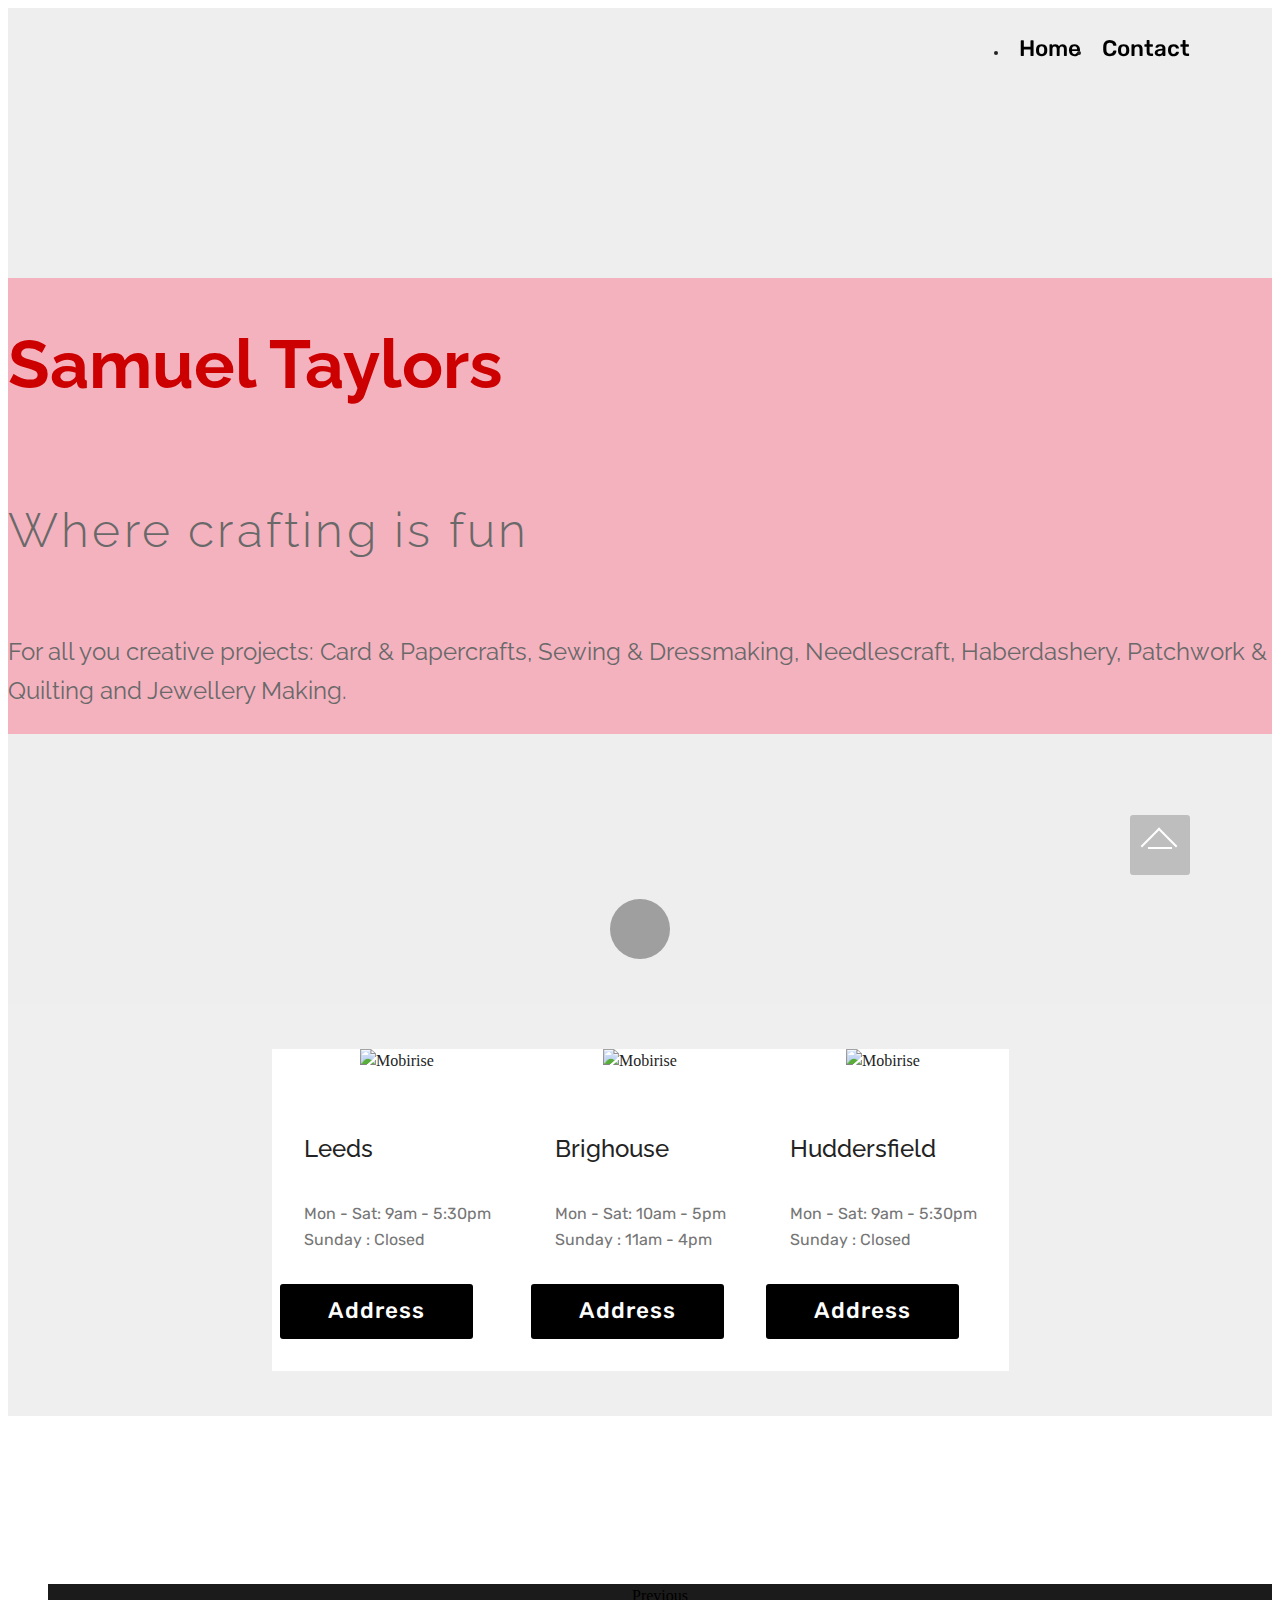
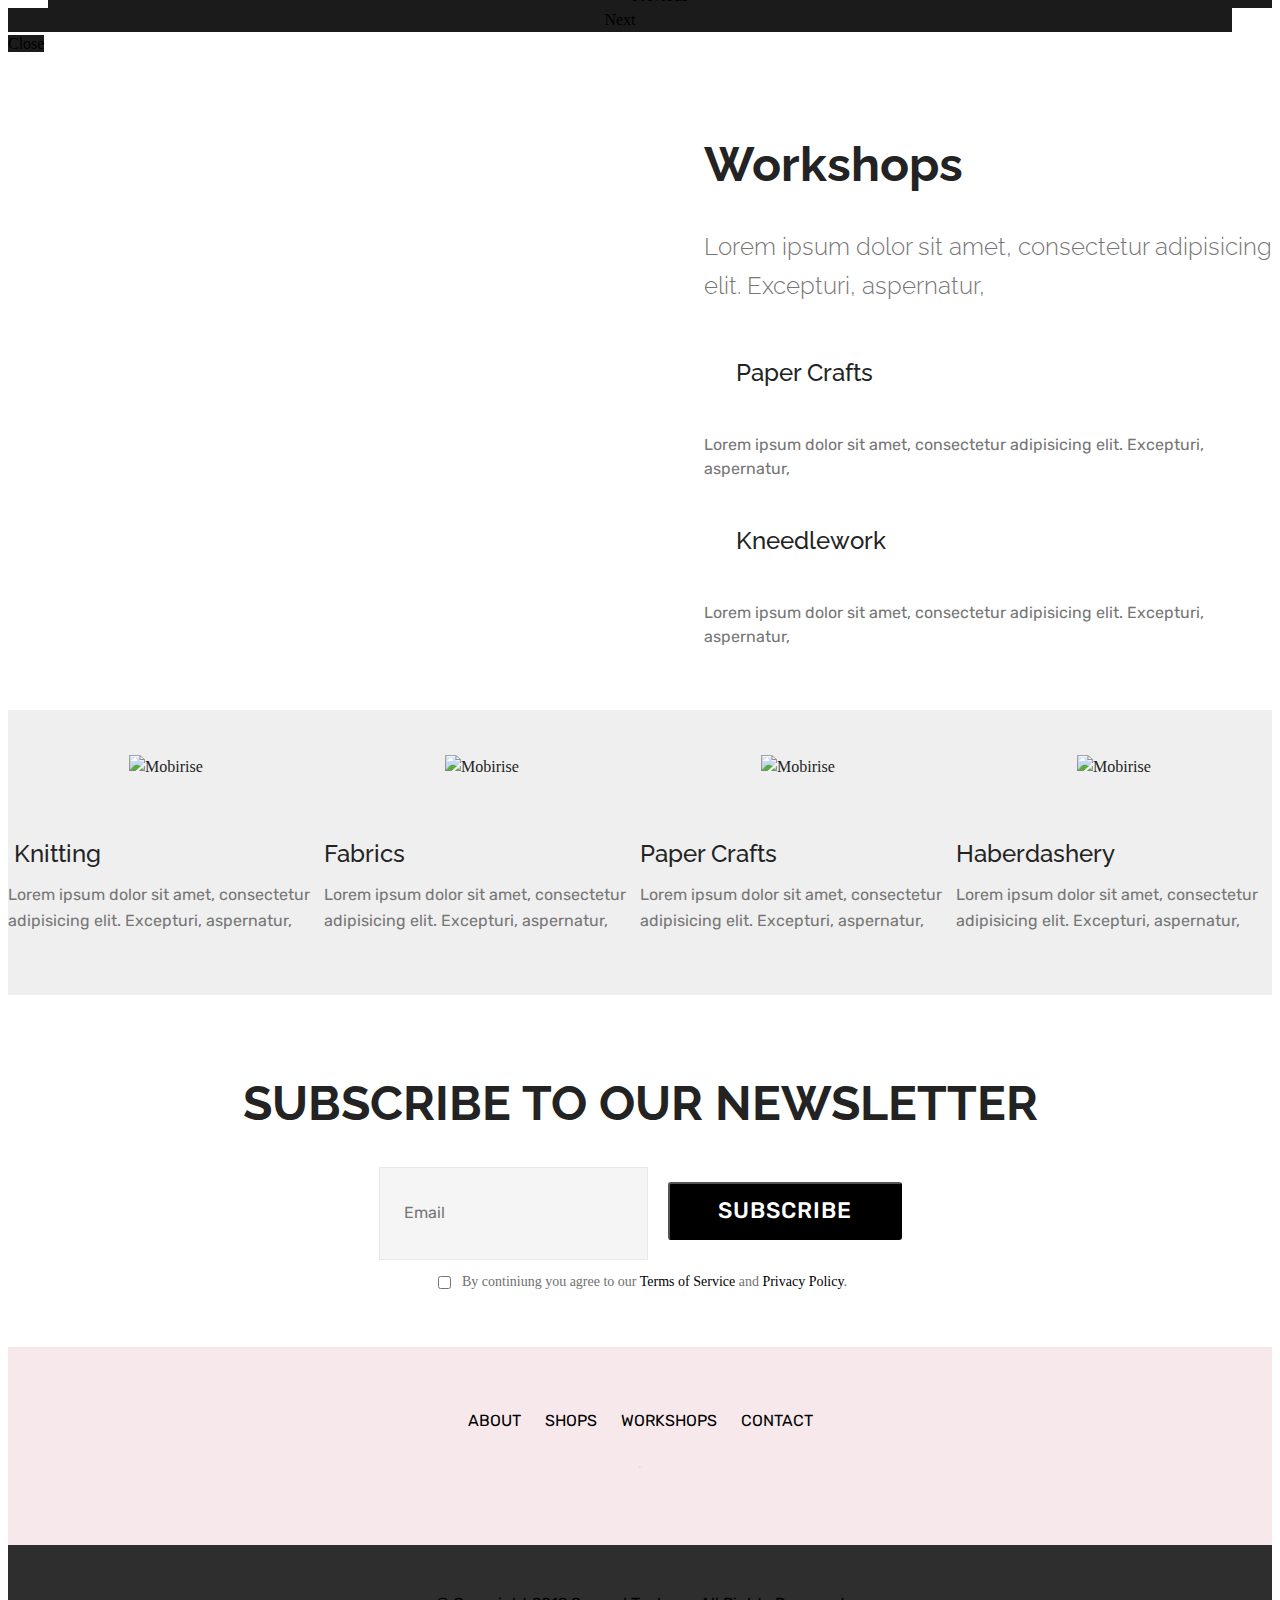
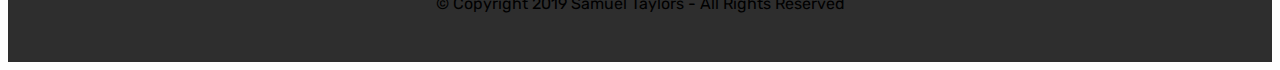
==== commit cb1760f5: "Remove the erroneous closing bracket in the back-to-top attributes" ====
--- a/index.html
+++ b/index.html
@@ -418,7 +418,7 @@
   <script src="assets/formoid/formoid.min.js"></script>
   
   
- <div id="scrollToTop" class="scrollToTop mbr-arrow-up"><a style="text-align: center;"><i class="mbr-arrow-up-icon mbr-arrow-up-icon-cm cm-icon cm-icon-smallarrow-up")></i></a></div>
+ <div id="scrollToTop" class="scrollToTop mbr-arrow-up"><a style="text-align: center;"><i class="mbr-arrow-up-icon mbr-arrow-up-icon-cm cm-icon cm-icon-smallarrow-up"></i></a></div>
   <input name="cookieData" type="hidden" data-cookie-text="We use cookies to give you the best experience. Read our <a href='privacy.html'>cookie policy</a>.">
   </body>
 </html>
--- a/assets/dropdown/css/style.css
+++ b/assets/dropdown/css/style.css
@@ -0,0 +1,265 @@
+.navbar-dropdown {
+  left: 0;
+  padding: 0;
+  position: absolute;
+  right: 0;
+  top: 0;
+  transition: all 0.45s ease;
+  z-index: 1030;
+  background: #FFF; }
+  .navbar-dropdown .navbar-logo {
+    margin-right: 0.8rem;
+    transition: margin 0.3s ease-in-out;
+    vertical-align: middle; }
+    .navbar-dropdown .navbar-logo img {
+      height: 3.125rem;
+      transition: all 0.3s ease-in-out; }
+    .navbar-dropdown .navbar-logo.mbr-iconfont {
+      font-size: 3.125rem;
+      line-height: 3.125rem; }
+  .navbar-dropdown .navbar-caption {
+    font-weight: 700;
+    white-space: normal;
+    vertical-align: -4px;
+    line-height: 3.125rem !important; }
+    .navbar-dropdown .navbar-caption, .navbar-dropdown .navbar-caption:hover {
+      color: inherit;
+      text-decoration: none; }
+  .navbar-dropdown .mbr-iconfont + .navbar-caption {
+    vertical-align: -1px; }
+  .navbar-dropdown.navbar-fixed-top {
+    position: fixed; }
+  .navbar-dropdown .navbar-brand span {
+    vertical-align: -4px; }
+  .navbar-dropdown.bg-color.transparent {
+    background: none; }
+  .navbar-dropdown.navbar-short .navbar-brand {
+    padding: 0.625rem 0; }
+    .navbar-dropdown.navbar-short .navbar-brand span {
+      vertical-align: -1px; }
+  .navbar-dropdown.navbar-short .navbar-caption {
+    line-height: 2.375rem !important;
+    vertical-align: -2px; }
+  .navbar-dropdown.navbar-short .navbar-logo {
+    margin-right: 0.5rem; }
+    .navbar-dropdown.navbar-short .navbar-logo img {
+      height: 2.375rem; }
+    .navbar-dropdown.navbar-short .navbar-logo.mbr-iconfont {
+      font-size: 2.375rem;
+      line-height: 2.375rem; }
+  .navbar-dropdown.navbar-short .mbr-table-cell {
+    height: 3.625rem; }
+  .navbar-dropdown .navbar-close {
+    left: 0.6875rem;
+    position: fixed;
+    top: 0.75rem;
+    z-index: 1000; }
+  .navbar-dropdown .hamburger-icon {
+    content: "";
+    display: inline-block;
+    vertical-align: middle;
+    width: 16px;
+    -webkit-box-shadow: 0 -6px 0 1px #282828,0 0 0 1px #282828,0 6px 0 1px #282828;
+    -moz-box-shadow: 0 -6px 0 1px #282828,0 0 0 1px #282828,0 6px 0 1px #282828;
+    box-shadow: 0 -6px 0 1px #282828,0 0 0 1px #282828,0 6px 0 1px #282828; }
+
+.dropdown-menu .dropdown-toggle[data-toggle="dropdown-submenu"]::after {
+  border-bottom: 0.35em solid transparent;
+  border-left: 0.35em solid;
+  border-right: 0;
+  border-top: 0.35em solid transparent;
+  margin-left: 0.3rem; }
+
+.dropdown-menu .dropdown-item:focus {
+  outline: 0; }
+
+.nav-dropdown {
+  font-size: 0.75rem;
+  font-weight: 500;
+  height: auto !important; }
+  .nav-dropdown .nav-btn {
+    padding-left: 1rem; }
+  .nav-dropdown .link {
+    margin: .667em 1.667em;
+    font-weight: 500;
+    padding: 0;
+    transition: color .2s ease-in-out; }
+    .nav-dropdown .link.dropdown-toggle {
+      margin-right: 2.583em; }
+      .nav-dropdown .link.dropdown-toggle::after {
+        margin-left: .25rem;
+        border-top: 0.35em solid;
+        border-right: 0.35em solid transparent;
+        border-left: 0.35em solid transparent;
+        border-bottom: 0; }
+      .nav-dropdown .link.dropdown-toggle[aria-expanded="true"] {
+        margin: 0;
+        padding: 0.667em 3.263em  0.667em 1.667em; }
+  .nav-dropdown .link::after,
+  .nav-dropdown .dropdown-item::after {
+    color: inherit; }
+  .nav-dropdown .btn {
+    font-size: 0.75rem;
+    font-weight: 700;
+    letter-spacing: 0;
+    margin-bottom: 0;
+    padding-left: 1.25rem;
+    padding-right: 1.25rem; }
+  .nav-dropdown .dropdown-menu {
+    border-radius: 0;
+    border: 0;
+    left: 0;
+    margin: 0;
+    padding-bottom: 1.25rem;
+    padding-top: 1.25rem;
+    position: relative; }
+  .nav-dropdown .dropdown-submenu {
+    margin-left: 0.125rem;
+    top: 0; }
+  .nav-dropdown .dropdown-item {
+    font-weight: 500;
+    line-height: 2;
+    padding: 0.3846em 4.615em 0.3846em 1.5385em;
+    position: relative;
+    transition: color .2s ease-in-out, background-color .2s ease-in-out; }
+    .nav-dropdown .dropdown-item::after {
+      margin-top: -0.3077em;
+      position: absolute;
+      right: 1.1538em;
+      top: 50%; }
+    .nav-dropdown .dropdown-item:focus, .nav-dropdown .dropdown-item:hover {
+      background: none; }
+
+@media (max-width: 767px) {
+  .nav-dropdown.navbar-toggleable-sm {
+    bottom: 0;
+    display: none;
+    left: 0;
+    overflow-x: hidden;
+    position: fixed;
+    top: 0;
+    transform: translateX(-100%);
+    -ms-transform: translateX(-100%);
+    -webkit-transform: translateX(-100%);
+    width: 18.75rem;
+    z-index: 999; } }
+.nav-dropdown.navbar-toggleable-xl {
+  bottom: 0;
+  display: none;
+  left: 0;
+  overflow-x: hidden;
+  position: fixed;
+  top: 0;
+  transform: translateX(-100%);
+  -ms-transform: translateX(-100%);
+  -webkit-transform: translateX(-100%);
+  width: 18.75rem;
+  z-index: 999; }
+
+.nav-dropdown-sm {
+  display: block !important;
+  overflow-x: hidden;
+  overflow: auto;
+  padding-top: 3.875rem; }
+  .nav-dropdown-sm::after {
+    content: "";
+    display: block;
+    height: 3rem;
+    width: 100%; }
+  .nav-dropdown-sm.collapse.in ~ .navbar-close {
+    display: block !important; }
+  .nav-dropdown-sm.collapsing, .nav-dropdown-sm.collapse.in {
+    transform: translateX(0);
+    -ms-transform: translateX(0);
+    -webkit-transform: translateX(0);
+    transition: all 0.25s ease-out;
+    -webkit-transition: all 0.25s ease-out;
+    background: #282828; }
+  .nav-dropdown-sm.collapsing[aria-expanded="false"] {
+    transform: translateX(-100%);
+    -ms-transform: translateX(-100%);
+    -webkit-transform: translateX(-100%); }
+  .nav-dropdown-sm .nav-item {
+    display: block;
+    margin-left: 0 !important;
+    padding-left: 0; }
+  .nav-dropdown-sm .link,
+  .nav-dropdown-sm .dropdown-item {
+    border-top: 1px dotted rgba(255, 255, 255, 0.1);
+    font-size: 0.8125rem;
+    line-height: 1.6;
+    margin: 0 !important;
+    padding: 0.875rem 2.4rem 0.875rem 1.5625rem !important;
+    position: relative;
+    white-space: normal; }
+    .nav-dropdown-sm .link:focus, .nav-dropdown-sm .link:hover,
+    .nav-dropdown-sm .dropdown-item:focus,
+    .nav-dropdown-sm .dropdown-item:hover {
+      background: rgba(0, 0, 0, 0.2) !important;
+      color: #c0a375; }
+  .nav-dropdown-sm .nav-btn {
+    position: relative;
+    padding: 1.5625rem 1.5625rem 0 1.5625rem; }
+    .nav-dropdown-sm .nav-btn::before {
+      border-top: 1px dotted rgba(255, 255, 255, 0.1);
+      content: "";
+      left: 0;
+      position: absolute;
+      top: 0;
+      width: 100%; }
+    .nav-dropdown-sm .nav-btn + .nav-btn {
+      padding-top: 0.625rem; }
+      .nav-dropdown-sm .nav-btn + .nav-btn::before {
+        display: none; }
+  .nav-dropdown-sm .btn {
+    padding: 0.625rem 0; }
+  .nav-dropdown-sm .dropdown-toggle[data-toggle="dropdown-submenu"]::after {
+    margin-left: .25rem;
+    border-top: 0.35em solid;
+    border-right: 0.35em solid transparent;
+    border-left: 0.35em solid transparent;
+    border-bottom: 0; }
+  .nav-dropdown-sm .dropdown-toggle[data-toggle="dropdown-submenu"][aria-expanded="true"]::after {
+    border-top: 0;
+    border-right: 0.35em solid transparent;
+    border-left: 0.35em solid transparent;
+    border-bottom: 0.35em solid; }
+  .nav-dropdown-sm .dropdown-menu {
+    margin: 0;
+    padding: 0;
+    position: relative;
+    top: 0;
+    left: 0;
+    width: 100%;
+    border: 0;
+    float: none;
+    border-radius: 0;
+    background: none; }
+  .nav-dropdown-sm .dropdown-submenu {
+    left: 100%;
+    margin-left: 0.125rem;
+    margin-top: -1.25rem;
+    top: 0; }
+
+.navbar-toggleable-sm .nav-dropdown .dropdown-menu {
+  position: absolute; }
+
+.navbar-toggleable-sm .nav-dropdown .dropdown-submenu {
+  left: 100%;
+  margin-left: 0.125rem;
+  margin-top: -1.25rem;
+  top: 0; }
+
+.navbar-toggleable-sm.opened .nav-dropdown .dropdown-menu {
+  position: relative; }
+
+.navbar-toggleable-sm.opened .nav-dropdown .dropdown-submenu {
+  left: 0;
+  margin-left: 00rem;
+  margin-top: 0rem;
+  top: 0; }
+
+.is-builder .nav-dropdown.collapsing {
+  transition: none !important; }
+
+/*# sourceMappingURL=style.css.map */
--- a/assets/theme/css/style.css
+++ b/assets/theme/css/style.css
@@ -0,0 +1,482 @@
+/*!
+ * Mobirise v4 theme (https://mobirise.com/)
+ * Copyright 2017 Mobirise
+ */
+section {
+  background-color: #eeeeee; }
+
+section,
+.container,
+.container-fluid {
+  position: relative;
+  word-wrap: break-word; }
+
+a.mbr-iconfont:hover {
+  text-decoration: none; }
+
+.article .lead p, .article .lead ul, .article .lead ol, .article .lead pre, .article .lead blockquote {
+  margin-bottom: 0; }
+
+a {
+  font-style: normal;
+  font-weight: 400;
+  cursor: pointer; }
+  a, a:hover {
+    text-decoration: none; }
+
+figure {
+  margin-bottom: 0; }
+
+body {
+  color: #232323; }
+
+h1, h2, h3, h4, h5, h6,
+.h1, .h2, .h3, .h4, .h5, .h6,
+.display-1, .display-2, .display-3, .display-4 {
+  line-height: 1;
+  word-break: break-word;
+  word-wrap: break-word; }
+
+b, strong {
+  font-weight: bold; }
+
+blockquote {
+  padding: 10px 0 10px 20px;
+  position: relative;
+  border-left: 2px solid;
+  border-color: #ff3366; }
+
+input:-webkit-autofill, input:-webkit-autofill:hover, input:-webkit-autofill:focus, input:-webkit-autofill:active {
+  transition-delay: 9999s;
+  transition-property: background-color, color; }
+
+textarea[type="hidden"] {
+  display: none; }
+
+body {
+  position: relative; }
+
+section {
+  background-position: 50% 50%;
+  background-repeat: no-repeat;
+  background-size: cover; }
+  section .mbr-background-video,
+  section .mbr-background-video-preview {
+    position: absolute;
+    bottom: 0;
+    left: 0;
+    right: 0;
+    top: 0; }
+
+.hidden {
+  visibility: hidden; }
+
+.mbr-z-index20 {
+  z-index: 20; }
+
+/*! Base colors */
+.mbr-white {
+  color: #ffffff; }
+
+.mbr-black {
+  color: #000000; }
+
+.mbr-bg-white {
+  background-color: #ffffff; }
+
+.mbr-bg-black {
+  background-color: #000000; }
+
+/*! Text-aligns */
+.align-left {
+  text-align: left; }
+
+.align-center {
+  text-align: center; }
+
+.align-right {
+  text-align: right; }
+
+@media (max-width: 767px) {
+  .align-left, .align-center, .align-right, .mbr-section-btn, .mbr-section-title {
+    text-align: center; } }
+/*! Font-weight  */
+.mbr-light {
+  font-weight: 300; }
+
+.mbr-regular {
+  font-weight: 400; }
+
+.mbr-semibold {
+  font-weight: 500; }
+
+.mbr-bold {
+  font-weight: 700;
+  color: #000;
+}
+
+/*! Media  */
+.media-size-item {
+  -webkit-flex: 1 1 auto;
+  -moz-flex: 1 1 auto;
+  -ms-flex: 1 1 auto;
+  -o-flex: 1 1 auto;
+  flex: 1 1 auto; }
+
+.media-content {
+  -webkit-flex-basis: 100%;
+  flex-basis: 100%; }
+
+.media-container-row {
+  display: -ms-flexbox;
+  display: -webkit-flex;
+  display: flex;
+  -webkit-flex-direction: row;
+  -ms-flex-direction: row;
+  flex-direction: row;
+  -webkit-flex-wrap: wrap;
+  -ms-flex-wrap: wrap;
+  flex-wrap: wrap;
+  -webkit-justify-content: center;
+  -ms-flex-pack: center;
+  justify-content: center;
+  -webkit-align-content: center;
+  -ms-flex-line-pack: center;
+  align-content: center;
+  -webkit-align-items: start;
+  -ms-flex-align: start;
+  align-items: start; }
+  .media-container-row .media-size-item {
+    width: 400px; }
+
+.media-container-column {
+  display: -ms-flexbox;
+  display: -webkit-flex;
+  display: flex;
+  -webkit-flex-direction: column;
+  -ms-flex-direction: column;
+  flex-direction: column;
+  -webkit-flex-wrap: wrap;
+  -ms-flex-wrap: wrap;
+  flex-wrap: wrap;
+  -webkit-justify-content: center;
+  -ms-flex-pack: center;
+  justify-content: center;
+  -webkit-align-content: center;
+  -ms-flex-line-pack: center;
+  align-content: center;
+  -webkit-align-items: stretch;
+  -ms-flex-align: stretch;
+  align-items: stretch; }
+  .media-container-column > * {
+    width: 100%; }
+
+@media (min-width: 992px) {
+  .media-container-row {
+    -webkit-flex-wrap: nowrap;
+    -ms-flex-wrap: nowrap;
+    flex-wrap: nowrap; } }
+figure {
+  overflow: hidden; }
+
+figure[mbr-media-size] {
+  transition: width 0.1s; }
+
+.mbr-figure img, .mbr-figure iframe {
+  display: block;
+  width: 100%; }
+
+.card {
+  background-color: transparent;
+  border: none; }
+
+.card-img {
+  text-align: center;
+  flex-shrink: 0;
+  -webkit-flex-shrink: 0; }
+
+.media {
+  max-width: 100%;
+  margin: 0 auto; }
+
+.mbr-figure {
+  -ms-flex-item-align: center;
+  -ms-grid-row-align: center;
+  -webkit-align-self: center;
+  align-self: center; }
+
+.media-container > div {
+  max-width: 100%; }
+
+.mbr-figure img, .card-img img {
+  width: 100%; }
+
+@media (max-width: 991px) {
+  .media-size-item {
+    width: auto !important; }
+
+  .media {
+    width: auto; }
+
+  .mbr-figure {
+    width: 100% !important; } }
+/*! Buttons */
+.mbr-section-btn {
+  margin-left: -.25rem;
+  margin-right: -.25rem;
+  font-size: 0; }
+
+nav .mbr-section-btn {
+  margin-left: 0rem;
+  margin-right: 0rem; }
+
+/*! Btn icon margin */
+.btn .mbr-iconfont, .btn.btn-sm .mbr-iconfont {
+  cursor: pointer;
+  margin-right: 0.5rem; }
+
+.btn.btn-md .mbr-iconfont, .btn.btn-md .mbr-iconfont {
+  margin-right: 0.8rem; }
+
+.mbr-regular {
+  font-weight: 400; }
+
+.mbr-semibold {
+  font-weight: 500; }
+
+.mbr-bold {
+  font-weight: 700; }
+
+[type="submit"] {
+  -webkit-appearance: none; }
+
+/*! Full-screen */
+.mbr-fullscreen .mbr-overlay {
+  min-height: 100vh; }
+
+.mbr-fullscreen {
+  display: flex;
+  display: -webkit-flex;
+  display: -moz-flex;
+  display: -ms-flex;
+  display: -o-flex;
+  align-items: center;
+  -webkit-align-items: center;
+  min-height: 100vh;
+  padding-top: 3rem;
+  padding-bottom: 3rem; }
+
+/*! Map */
+.map {
+  height: 25rem;
+  position: relative; }
+  .map iframe {
+    width: 100%;
+    height: 100%; }
+
+/* Form */
+.form-asterisk {
+  font-family: initial;
+  position: absolute;
+  top: -2px;
+  font-weight: normal; }
+
+/*! Scroll to top arrow */
+.mbr-arrow-up {
+  bottom: 25px;
+  right: 90px;
+  position: fixed;
+  text-align: right;
+  z-index: 5000;
+  color: #ffffff;
+  font-size: 32px;
+  transform: rotate(180deg);
+  -webkit-transform: rotate(180deg); }
+
+.mbr-arrow-up a {
+  background: rgba(0, 0, 0, 0.2);
+  border-radius: 3px;
+  color: #fff;
+  display: inline-block;
+  height: 60px;
+  width: 60px;
+  outline-style: none !important;
+  position: relative;
+  text-decoration: none;
+  transition: all .3s ease-in-out;
+  cursor: pointer;
+  text-align: center; }
+  .mbr-arrow-up a:hover {
+    background-color: rgba(0, 0, 0, 0.4); }
+  .mbr-arrow-up a i {
+    line-height: 60px; }
+
+.mbr-arrow-up-icon {
+  display: block;
+  color: #fff; }
+
+.mbr-arrow-up-icon::before {
+  content: "\203a";
+  display: inline-block;
+  font-family: serif;
+  font-size: 32px;
+  line-height: 1;
+  font-style: normal;
+  position: relative;
+  top: 6px;
+  left: -4px;
+  -webkit-transform: rotate(-90deg);
+  transform: rotate(-90deg); }
+
+/*! Arrow Down */
+.mbr-arrow {
+  position: absolute;
+  bottom: 45px;
+  left: 50%;
+  width: 60px;
+  height: 60px;
+  cursor: pointer;
+  background-color: rgba(80, 80, 80, 0.5);
+  border-radius: 50%;
+  -webkit-transform: translateX(-50%);
+  transform: translateX(-50%); }
+  .mbr-arrow > a {
+    display: inline-block;
+    text-decoration: none;
+    outline-style: none;
+    -webkit-animation: arrowdown 1.7s ease-in-out infinite;
+    animation: arrowdown 1.7s ease-in-out infinite; }
+    .mbr-arrow > a > i {
+      position: absolute;
+      top: -2px;
+      left: 15px;
+      font-size: 2rem; }
+
+@keyframes arrowdown {
+  0% {
+    transform: translateY(0px);
+    -webkit-transform: translateY(0px); }
+  50% {
+    transform: translateY(-5px);
+    -webkit-transform: translateY(-5px); }
+  100% {
+    transform: translateY(0px);
+    -webkit-transform: translateY(0px); } }
+@-webkit-keyframes arrowdown {
+  0% {
+    transform: translateY(0px);
+    -webkit-transform: translateY(0px); }
+  50% {
+    transform: translateY(-5px);
+    -webkit-transform: translateY(-5px); }
+  100% {
+    transform: translateY(0px);
+    -webkit-transform: translateY(0px); } }
+@media (max-width: 500px) {
+  .mbr-arrow-up {
+    left: 50%;
+    right: auto;
+    transform: translateX(-50%) rotate(180deg);
+    -webkit-transform: translateX(-50%) rotate(180deg); } }
+/*Gradients animation*/
+@keyframes gradient-animation {
+  from {
+    background-position: 0% 100%;
+    animation-timing-function: ease-in-out; }
+  to {
+    background-position: 100% 0%;
+    animation-timing-function: ease-in-out; } }
+@-webkit-keyframes gradient-animation {
+  from {
+    background-position: 0% 100%;
+    animation-timing-function: ease-in-out; }
+  to {
+    background-position: 100% 0%;
+    animation-timing-function: ease-in-out; } }
+.bg-gradient {
+  background-size: 200% 200%;
+  animation: gradient-animation 5s infinite alternate;
+  -webkit-animation: gradient-animation 5s infinite alternate; }
+
+.menu .navbar-brand {
+  display: -webkit-flex; }
+  .menu .navbar-brand span {
+    display: flex;
+    display: -webkit-flex; }
+  .menu .navbar-brand .navbar-caption-wrap {
+    display: -webkit-flex; }
+  .menu .navbar-brand .navbar-logo img {
+    display: -webkit-flex; }
+@media (min-width: 768px) and (max-width: 991px) {
+  .menu .navbar-toggleable-sm .navbar-nav {
+    display: -webkit-box;
+    display: -webkit-flex;
+    display: -ms-flexbox; } }
+@media (min-width: 992px) {
+  .menu .navbar-nav.nav-dropdown {
+    display: -webkit-flex; }
+  .menu .navbar-toggleable-sm .navbar-collapse {
+    display: -webkit-flex !important; } }
+@media (max-width: 767px) {
+  .menu .navbar-collapse {
+    overflow-y: auto;
+    max-height: 80vh; }
+  .menu .dropdown-menu {
+    max-height: 60vh;
+    overflow-y: auto; } }
+
+.navbar {
+  display: -webkit-flex;
+  -webkit-flex-wrap: wrap;
+  -webkit-align-items: center;
+  -webkit-justify-content: space-between; }
+
+.navbar-collapse {
+  -webkit-flex-basis: 100%;
+  -webkit-flex-grow: 1;
+  -webkit-align-items: center; }
+
+.nav-dropdown .link {
+  padding: .667em 1.667em !important;
+  margin: 0 !important; }
+
+.nav {
+  display: -webkit-flex;
+  -webkit-flex-wrap: wrap; }
+
+.row {
+  display: -webkit-flex;
+  -webkit-flex-wrap: wrap; }
+
+.justify-content-center {
+  -webkit-justify-content: center; }
+
+.form-inline {
+  display: -webkit-flex;
+  -webkit-flex-flow: row wrap;
+  -webkit-align-items: center; }
+
+.card-wrapper {
+  -webkit-flex: 1; }
+
+.carousel-control {
+  z-index: 10;
+  display: -webkit-flex;
+  -webkit-align-items: center;
+  -webkit-justify-content: center; }
+
+.carousel-controls {
+  display: -webkit-flex; }
+
+.media {
+  display: -webkit-flex; }
+
+/*# sourceMappingURL=style.css.map */
+.engine {
+	position: absolute;
+	text-indent: -2400px;
+	text-align: center;
+	padding: 0;
+	top: 0;
+	left: -2400px;
+}
--- a/assets/mobirise/css/mbr-additional.css
+++ b/assets/mobirise/css/mbr-additional.css
@@ -51,6 +51,7 @@
 .display-7 {
   font-family: 'Rubik', sans-serif;
   font-size: 1rem;
+  color: #000;
 }
 .display-7 > .mbr-iconfont {
   font-size: 1.6rem;
@@ -2579,7 +2580,7 @@
   height: 6rem;
 }
 .cid-rgGgRPqPpj .mbr-text {
-  color: #767676;
+  color: #000;
 }
 @media (max-width: 767px) {
   .cid-rgGgRPqPpj .footer-lower .copyright {
@@ -2627,5 +2628,5 @@
 .cid-rgGgRR7IJo {
   padding-top: 30px;
   padding-bottom: 30px;
-  background-color: #2e2e2e;
-}
+  background-color: #fff;
+}
